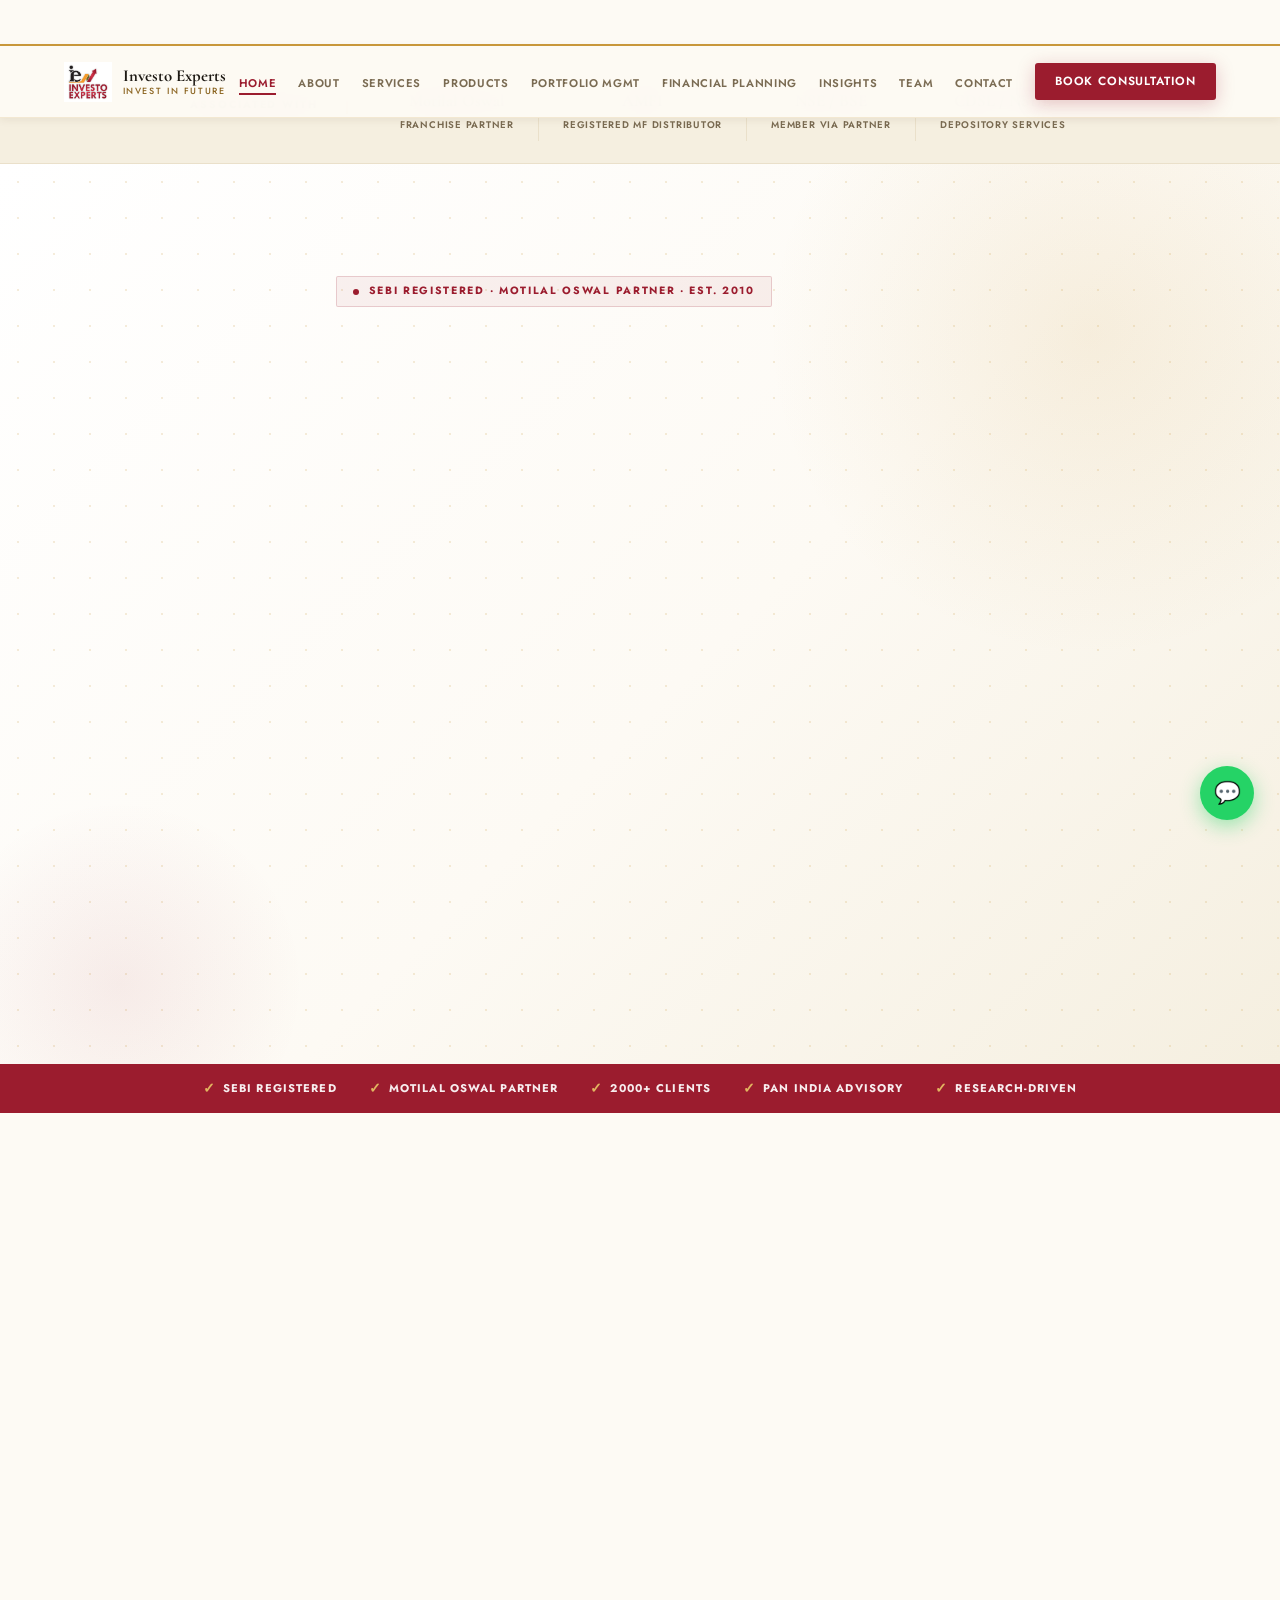
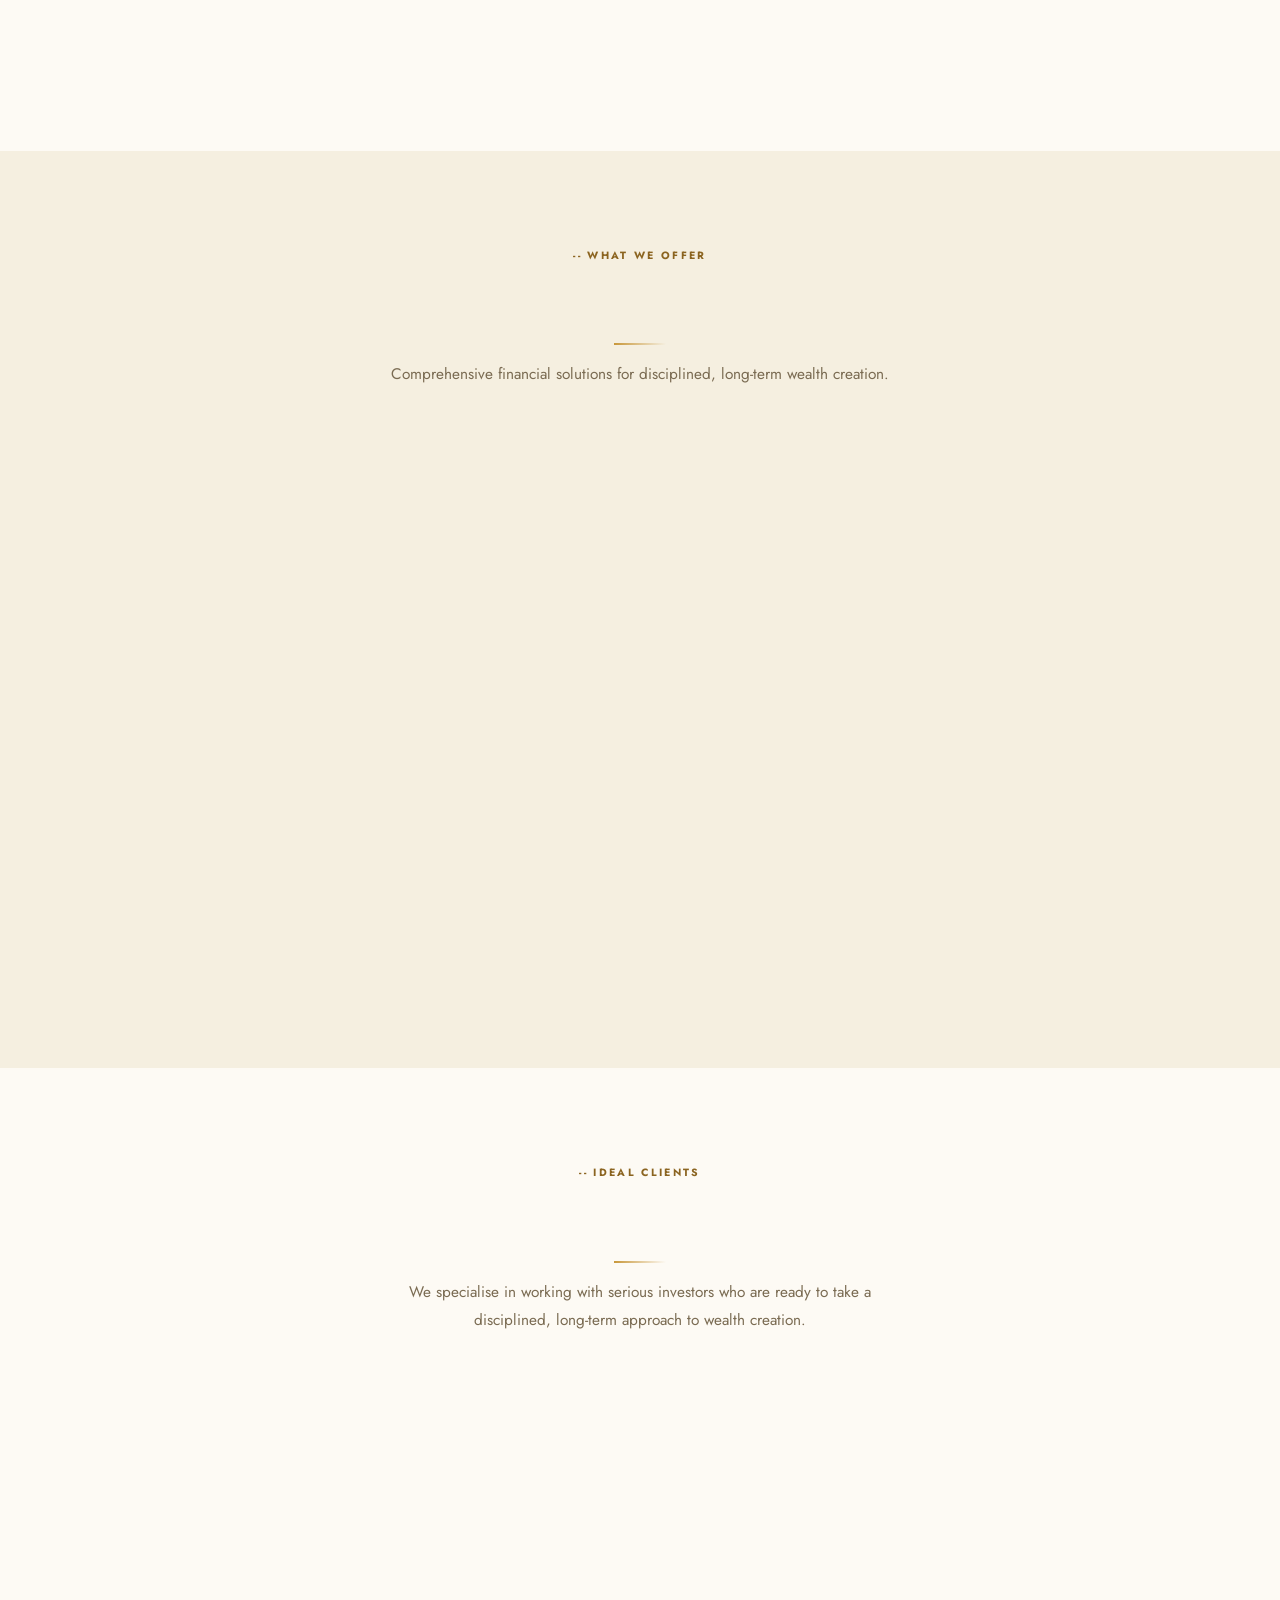
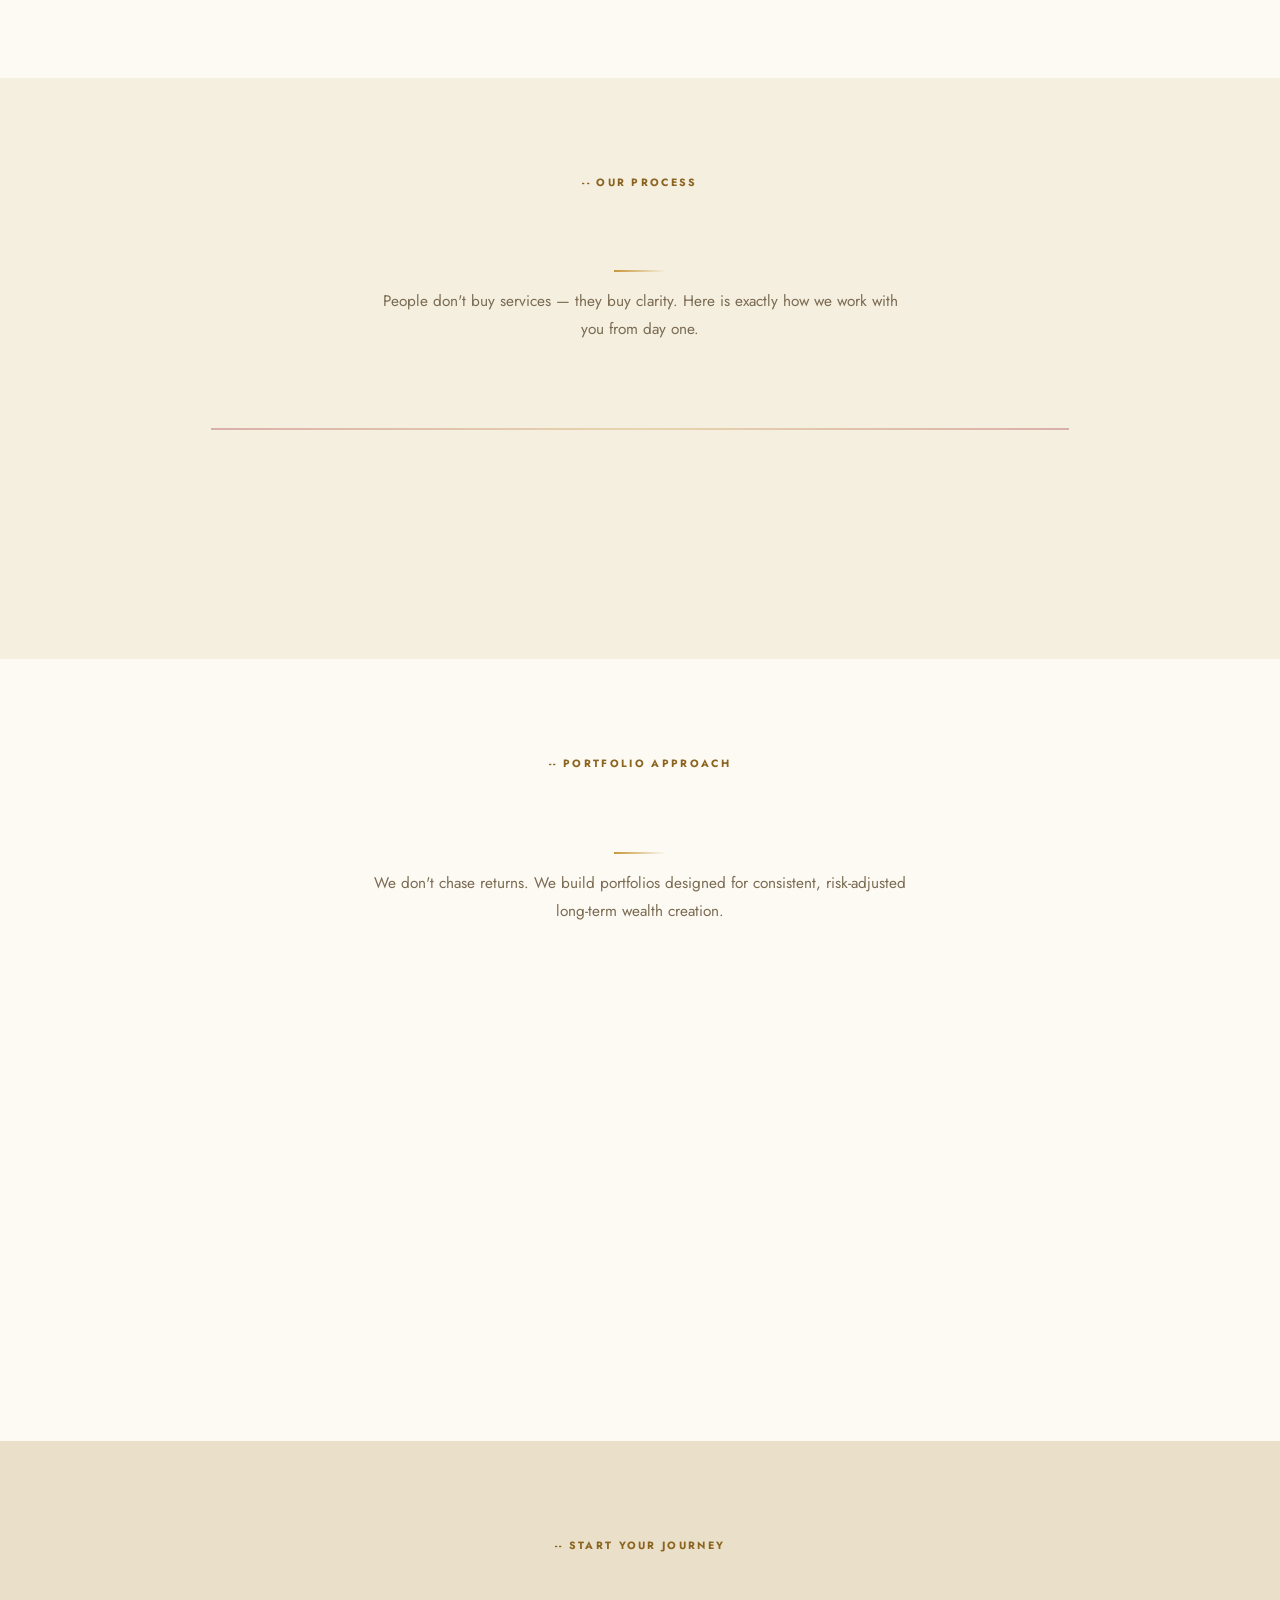
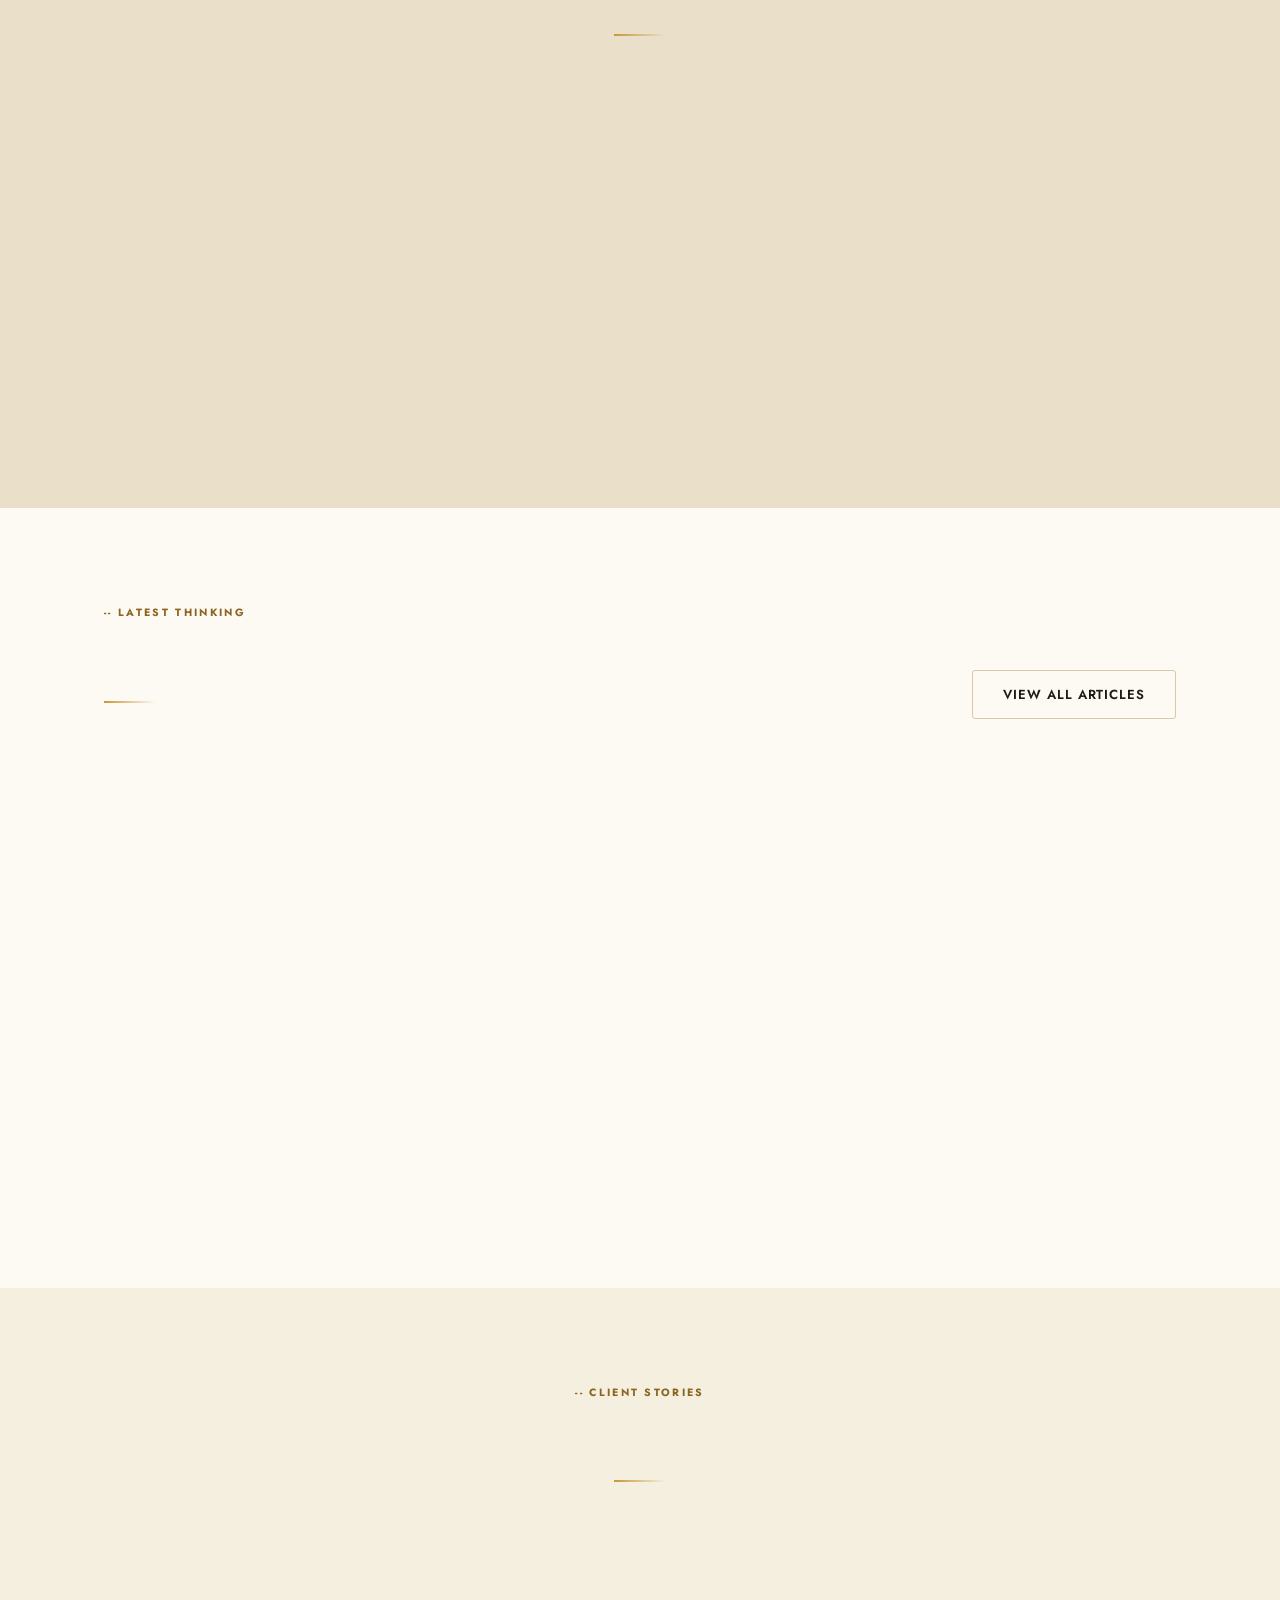
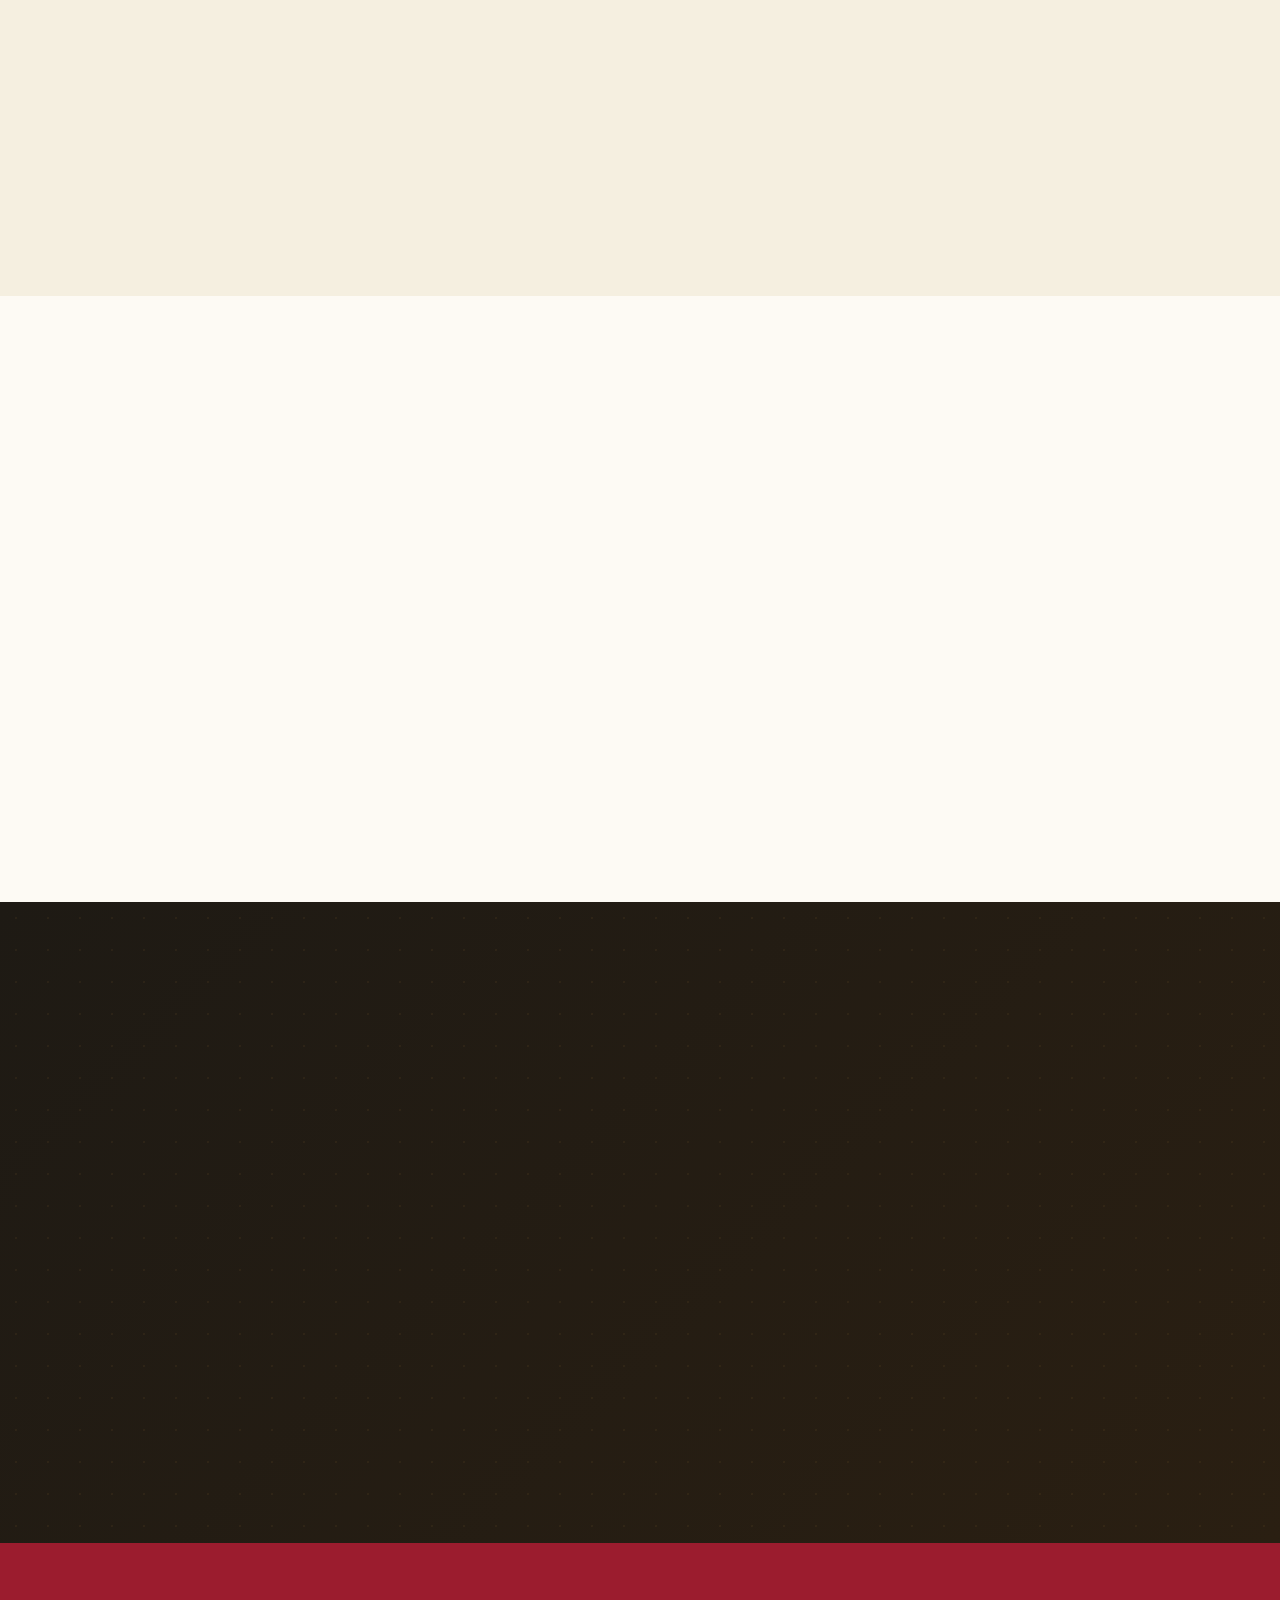
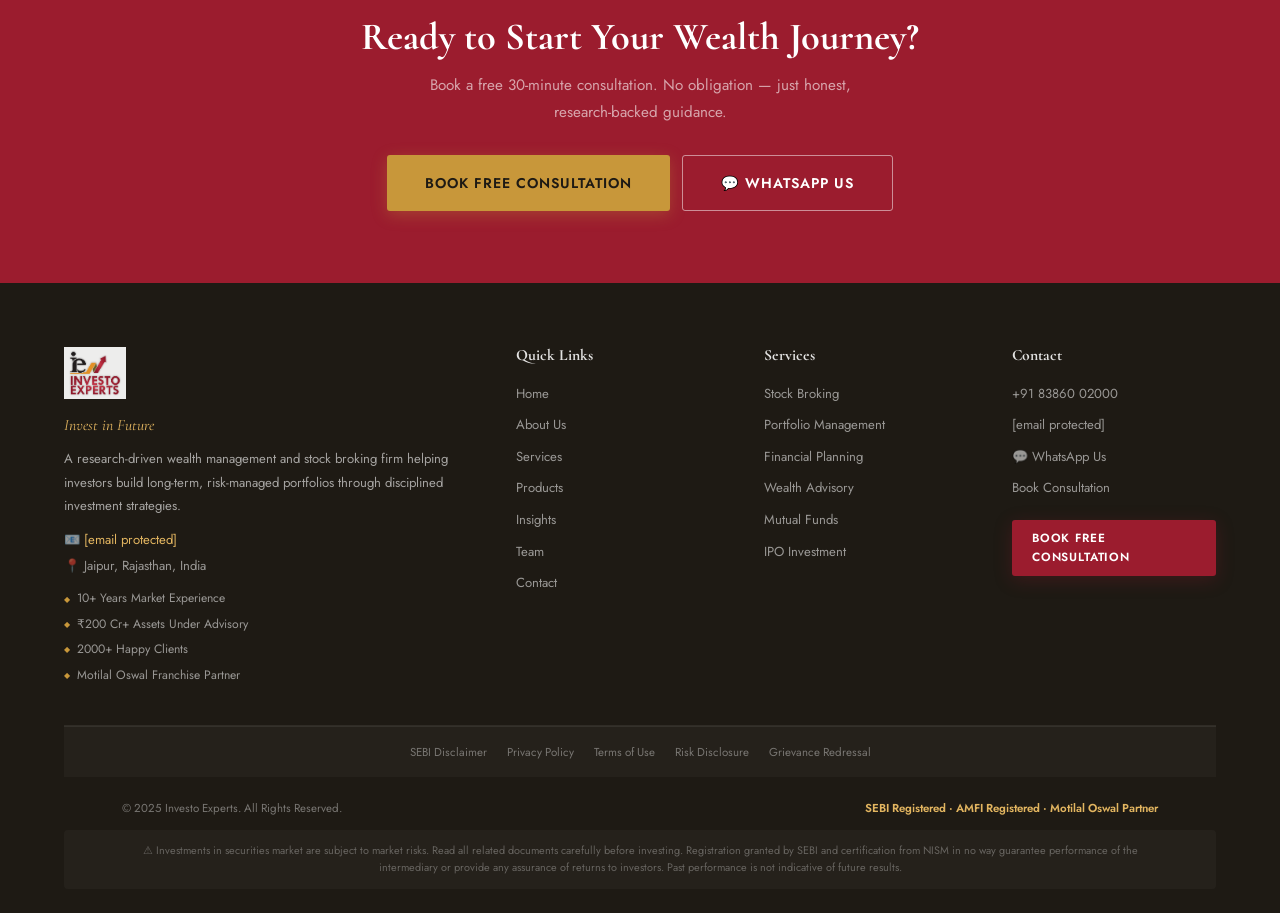
==== index.html @ 19823d16 "Add files via upload" ====
<!DOCTYPE html>
<html lang="en">
<head>
<meta charset="UTF-8">
<meta name="viewport" content="width=device-width,initial-scale=1.0">
<title>Home | Investo Experts – Jaipur</title>
<meta name="description" content="Investo Experts – Research-driven wealth management in Jaipur. SEBI Registered. Motilal Oswal Partner.">
  <link rel="stylesheet" href="style.css">
</head>
<body>
<div style="height:46px;overflow:hidden;border-bottom:2px solid #C8973A;position:relative;z-index:1001">
  <div class="tradingview-widget-container" style="height:46px">
    <div class="tradingview-widget-container__widget"></div>
    <script type="text/javascript" src="https://s3.tradingview.com/external-embedding/embed-widget-ticker-tape.js" async>
    {
      "symbols": [
        {"proName":"BSE:SENSEX","title":"SENSEX"},
        {"proName":"NSE:NIFTY","title":"NIFTY 50"},
        {"description":"BANK NIFTY","proName":"NSE:BANKNIFTY"},
        {"description":"NIFTY IT","proName":"NSE:NIFTYIT"},
        {"description":"NIFTY MIDCAP","proName":"NSE:NIFTYMIDCAP100"},
        {"description":"GOLD MCX","proName":"MCX:GOLD1!"},
        {"description":"SILVER MCX","proName":"MCX:SILVER1!"},
        {"description":"CRUDE OIL","proName":"MCX:CRUDEOIL1!"},
        {"description":"USD/INR","proName":"FX_IDC:USDINR"},
        {"description":"RELIANCE","proName":"NSE:RELIANCE"},
        {"description":"TCS","proName":"NSE:TCS"},
        {"description":"HDFC BANK","proName":"NSE:HDFCBANK"},
        {"description":"INFOSYS","proName":"NSE:INFY"},
        {"description":"ICICI BANK","proName":"NSE:ICICIBANK"}
      ],
      "showSymbolLogo": true,
      "isTransparent": false,
      "displayMode": "adaptive",
      "colorTheme": "light",
      "locale": "en"
    }
    </script>
  </div>
</div>
<nav id="nav">
  <div class="nav-brand">
    <a href="index.html"><img src="[data-uri]" alt="Investo Experts" class="nav-logo"></a>
    <a href="index.html" class="nav-logo-text">Investo Experts<small>Invest in Future</small></a>
  </div>
  <ul class="nav-links"><li><a href="index.html" class="nav-link active">Home</a></li>
<li><a href="about.html" class="nav-link">About</a></li>
<li><a href="services.html" class="nav-link">Services</a></li>
<li><a href="products.html" class="nav-link">Products</a></li>
<li><a href="portfolio-management.html" class="nav-link">Portfolio Mgmt</a></li>
<li><a href="financial-planning.html" class="nav-link">Financial Planning</a></li>
<li><a href="insights.html" class="nav-link">Insights</a></li>
<li><a href="team.html" class="nav-link">Team</a></li>
<li><a href="contact.html" class="nav-link">Contact</a></li>

    <li><a href="contact.html" class="btn bc bsm">Book Consultation</a></li>
  </ul>
  <button class="hamburger" id="hbg" aria-label="Menu"><span></span><span></span><span></span></button>
</nav>
<div class="mmenu" id="mmenu"><a href="index.html" class="mmlink">Home</a>
<a href="about.html" class="mmlink">About</a>
<a href="services.html" class="mmlink">Services</a>
<a href="products.html" class="mmlink">Products</a>
<a href="portfolio-management.html" class="mmlink">Portfolio Mgmt</a>
<a href="financial-planning.html" class="mmlink">Financial Planning</a>
<a href="insights.html" class="mmlink">Insights</a>
<a href="team.html" class="mmlink">Team</a>
<a href="contact.html" class="mmlink">Contact</a>

  <a href="contact.html" class="btn bc" style="margin-top:10px;justify-content:center">Book Free Consultation</a>
</div>

<div class="assoc-bar">
  <div class="container">
    <div class="assoc-inner">
      <div class="assoc-label">Associated With</div>
      <div class="assoc-items">
        <div class="assoc-item"><span class="assoc-dot"></span><div class="assoc-name">Motilal Oswal</div><div class="assoc-sub">Franchise Partner</div></div>
        <div class="assoc-item"><span class="assoc-dot"></span><div class="assoc-name">AMFI</div><div class="assoc-sub">Registered MF Distributor</div></div>
        <div class="assoc-item"><span class="assoc-dot"></span><div class="assoc-name">NSE / BSE</div><div class="assoc-sub">Member via Partner</div></div>
        <div class="assoc-item"><span class="assoc-dot"></span><div class="assoc-name">CDSL / NSDL</div><div class="assoc-sub">Depository Services</div></div>
      </div>
    </div>
  </div>
</div>
<section class="hero" id="home" style="padding-top:0;margin-top:0">
  <div class="hero-dots"></div>
  <div class="hero-orb1"></div>
  <div class="hero-orb2"></div>
  <div class="container hero-inner">
    <div class="hero-badge"><div class="hbdot"></div><span>SEBI Registered &middot; Motilal Oswal Partner &middot; Est. 2010</span></div>
    <h1 class="display hero-title reveal">Build Your Wealth With<br><em>Discipline, Strategy</em><br>&amp; Trust</h1>
    <p class="hero-sub reveal d1">10+ years experience &nbsp;|&nbsp; &#8377;200 Cr+ AUM &nbsp;|&nbsp; 2000+ satisfied clients across India</p>
    <div class="hero-btns reveal d2">
      <a href="contact.html" class="btn bc blg">&#128200; Open Demat Account</a>
      <a href="contact.html" class="btn bo blg">Book Free Consultation</a>
    </div>
    <div class="hero-stats reveal d3">
      <div class="hstat"><div class="hstat-num">10<em>+ Yrs</em></div><div class="hstat-lbl">Experience</div></div>
      <div class="hstat"><div class="hstat-num">&#8377;200<em> Cr+</em></div><div class="hstat-lbl">AUM Managed</div></div>
      <div class="hstat"><div class="hstat-num">2000<em>+</em></div><div class="hstat-lbl">Happy Clients</div></div>
    </div>
  </div>
</section>

<div class="trust-bar">
  <div class="trust-items">
    <div class="trust-item"><span class="trust-check">&#10003;</span>SEBI Registered</div>
    <div class="trust-item"><span class="trust-check">&#10003;</span>Motilal Oswal Partner</div>
    <div class="trust-item"><span class="trust-check">&#10003;</span>2000+ Clients</div>
    <div class="trust-item"><span class="trust-check">&#10003;</span>Pan India Advisory</div>
    <div class="trust-item"><span class="trust-check">&#10003;</span>Research-Driven</div>
  </div>
</div>

<!-- FREE FINANCIAL SCORE TOOL -->
<section>
  <div class="container">
    <div class="phil-grid">
      <div class="rev-l">
        <span class="eyebrow">Free Lead Magnet Tool</span>
        <h2 class="hl sec-title">Check Your<br>Financial Health Score</h2>
        <div class="gl"></div>
        <p class="lead" style="margin-bottom:20px">Get your personalised Financial Health Score in 60 seconds. Understand exactly where you stand and what to do next.</p>
        <div style="display:flex;flex-direction:column;gap:12px;margin-bottom:28px">
          <div style="display:flex;gap:10px;align-items:center;font-size:.9rem;color:var(--mid)"><span style="color:var(--crimson);font-weight:700">&#10003;</span>Instant personalised score out of 100</div>
          <div style="display:flex;gap:10px;align-items:center;font-size:.9rem;color:var(--mid)"><span style="color:var(--crimson);font-weight:700">&#10003;</span>Know if you are on track for your goals</div>
          <div style="display:flex;gap:10px;align-items:center;font-size:.9rem;color:var(--mid)"><span style="color:var(--crimson);font-weight:700">&#10003;</span>Free detailed plan on WhatsApp</div>
          <div style="display:flex;gap:10px;align-items:center;font-size:.9rem;color:var(--mid)"><span style="color:var(--crimson);font-weight:700">&#10003;</span>No obligation, no cost</div>
        </div>
        <a href="#score-tool" class="btn bc">Get My Score Now &#8594;</a>
      </div>
      <div class="rev-r" id="score-tool">
        <div class="tool-wrap">
          <div style="position:relative;z-index:1">
            <div style="font-size:.66rem;font-weight:700;letter-spacing:.2em;text-transform:uppercase;color:var(--gold2);margin-bottom:8px">Free Tool</div>
            <h3 style="font-family:var(--ff-head);font-size:1.6rem;font-weight:700;color:#fff;margin-bottom:4px">Financial Health Score</h3>
            <p style="font-size:.84rem;color:rgba(255,255,255,.55);margin-bottom:0">Takes 30 seconds &middot; Completely free</p>
          </div>
          <div class="tool-form">
            <div class="tf"><label>Your Age</label><input id="sc-age" type="number" placeholder="e.g. 32" min="18" max="65"></div>
            <div class="tf"><label>Monthly Income (&#8377;)</label><input id="sc-income" type="number" placeholder="e.g. 80000"></div>
            <div class="tf"><label>Monthly SIP / Investment (&#8377;)</label><input id="sc-sip" type="number" placeholder="e.g. 15000"></div>
            <div class="tf"><label>Current Corpus (&#8377;)</label><input id="sc-corpus" type="number" placeholder="e.g. 500000"></div>
            <div class="tool-btn">
              <button id="score-btn" class="btn bg blg" style="width:100%;justify-content:center">&#9889; Calculate My Score</button>
            </div>
          </div>
          <div class="score-result" id="score-result">
            <div class="score-num">0</div>
            <div class="score-label">Financial Health</div>
            <div class="score-msg"></div>
            <a href="https://wa.me/918386002000?text=Hello%20Investo%20Experts%2C%20I%20would%20like%20to%20discuss%20investment%20services.?text=I+got+my+Financial+Health+Score.+Please+send+my+detailed+report." class="btn bc" style="margin-top:16px;width:100%;justify-content:center" target="_blank">&#128172; Get Detailed Report on WhatsApp</a>
          </div>
        </div>
      </div>
    </div>
  </div>
</section>

<!-- SERVICES -->
<section class="s-alt">
  <div class="container">
    <div class="sec-hdr c">
      <span class="eyebrow">What We Offer</span>
      <h2 class="hl sec-title reveal">Our Core Services</h2>
      <div class="gl c"></div>
      <p class="sec-sub">Comprehensive financial solutions for disciplined, long-term wealth creation.</p>
    </div>
    <div class="sgrid">
      <div class="card svc-card reveal d1"><div class="svc-icon">&#128200;</div><div class="svc-title">Stock Broking</div><p class="svc-desc">Technology-driven equity, F&amp;O, commodity and currency trading backed by Motilal Oswal research.</p><a href="services.html" class="svc-lnk">Learn More &#8594;</a></div>
      <div class="card svc-card reveal d2"><div class="svc-icon">&#127942;</div><div class="svc-title">Portfolio Management</div><p class="svc-desc">High-conviction customised portfolios for wealth creation and capital protection. For &#8377;25L+ investors.</p><a href="portfolio-management.html" class="svc-lnk">Learn More &#8594;</a></div>
      <div class="card svc-card reveal d3"><div class="svc-icon">&#127919;</div><div class="svc-title">Financial Planning</div><p class="svc-desc">Goal-based plans covering retirement, education, tax efficiency and complete financial security.</p><a href="financial-planning.html" class="svc-lnk">Learn More &#8594;</a></div>
      <div class="card svc-card reveal d4"><div class="svc-icon">&#128142;</div><div class="svc-title">Wealth Advisory</div><p class="svc-desc">Personalised HNI strategies for structured, professional portfolio management.</p><a href="services.html" class="svc-lnk">Learn More &#8594;</a></div>
      <div class="card svc-card reveal d5"><div class="svc-icon">&#128188;</div><div class="svc-title">Mutual Fund Advisory</div><p class="svc-desc">Carefully selected SIP and lump-sum funds aligned with your risk profile and timeline.</p><a href="products.html" class="svc-lnk">Learn More &#8594;</a></div>
      <div class="card svc-card reveal"><div class="svc-icon">&#127974;</div><div class="svc-title">Bonds &amp; IPO</div><p class="svc-desc">Access to fundamentally sound IPOs and fixed income instruments for stable returns.</p><a href="products.html" class="svc-lnk">Learn More &#8594;</a></div>
    </div>
  </div>
</section>

<!-- WHO WE WORK WITH -->
<section>
  <div class="container">
    <div class="sec-hdr c">
      <span class="eyebrow">Ideal Clients</span>
      <h2 class="hl sec-title reveal">Who We Work With</h2>
      <div class="gl c"></div>
      <p class="sec-sub">We specialise in working with serious investors who are ready to take a disciplined, long-term approach to wealth creation.</p>
    </div>
    <div class="wwwork-grid">
      <div class="wwwork-item reveal d1"><div class="ww-icon">&#128188;</div><div class="ww-title">Salaried Professionals</div><div class="ww-desc">With &#8377;25L+ investable corpus ready for structured wealth creation</div></div>
      <div class="wwwork-item reveal d2"><div class="ww-icon">&#127970;</div><div class="ww-title">Business Owners</div><div class="ww-desc">Entrepreneurs seeking disciplined personal wealth management</div></div>
      <div class="wwwork-item reveal d3"><div class="ww-icon">&#9877;</div><div class="ww-title">Doctors &amp; CAs</div><div class="ww-desc">High-income professionals who need time-efficient wealth management</div></div>
      <div class="wwwork-item reveal d4"><div class="ww-icon">&#127758;</div><div class="ww-title">NRI Investors</div><div class="ww-desc">Non-residents seeking trusted India-based portfolio management</div></div>
      <div class="wwwork-item reveal d5"><div class="ww-icon">&#127968;</div><div class="ww-title">Retiring Individuals</div><div class="ww-desc">Planning for income security and capital preservation in retirement</div></div>
    </div>
  </div>
</section>

<!-- CLIENT JOURNEY -->
<section class="s-alt">
  <div class="container">
    <div class="sec-hdr c">
      <span class="eyebrow">Our Process</span>
      <h2 class="hl sec-title reveal">Your Client Journey</h2>
      <div class="gl c"></div>
      <p class="sec-sub">People don't buy services &mdash; they buy clarity. Here is exactly how we work with you from day one.</p>
    </div>
    <div class="journey-steps">
      <div class="jstep reveal d1"><div class="jstep-num">1</div><div class="jstep-title">Discovery Meeting</div><div class="jstep-desc">We understand your goals, current situation and financial aspirations in a free consultation.</div></div>
      <div class="jstep reveal d2"><div class="jstep-num">2</div><div class="jstep-title">Risk Profiling</div><div class="jstep-desc">A detailed assessment of your risk tolerance, investment horizon and return expectations.</div></div>
      <div class="jstep reveal d3"><div class="jstep-num">3</div><div class="jstep-title">Strategy Creation</div><div class="jstep-desc">A customised investment strategy and asset allocation plan built specifically for you.</div></div>
      <div class="jstep reveal d4"><div class="jstep-num">4</div><div class="jstep-title">Execution</div><div class="jstep-desc">Portfolio construction and investments executed with discipline and precision.</div></div>
      <div class="jstep reveal d5"><div class="jstep-num">5</div><div class="jstep-title">Review &amp; Growth</div><div class="jstep-desc">Regular reviews, performance reporting and rebalancing to keep you on track.</div></div>
    </div>
  </div>
</section>

<!-- PORTFOLIO PERFORMANCE STYLE BLOCK -->
<section>
  <div class="container">
    <div class="sec-hdr c">
      <span class="eyebrow">Portfolio Approach</span>
      <h2 class="hl sec-title reveal">Our Investment Outcomes</h2>
      <div class="gl c"></div>
      <p class="sec-sub">We don't chase returns. We build portfolios designed for consistent, risk-adjusted long-term wealth creation.</p>
    </div>
    <div class="perf-grid">
      <div class="perf-item reveal d1"><div class="perf-check">&#10003;</div><div class="perf-text"><h4>Lower Drawdowns</h4><p>Disciplined risk management limits losses during market corrections, protecting your capital.</p></div></div>
      <div class="perf-item reveal d2"><div class="perf-check">&#10003;</div><div class="perf-text"><h4>Consistent Compounding</h4><p>Staying invested through cycles allows compounding to work over time &mdash; the real wealth creator.</p></div></div>
      <div class="perf-item reveal d3"><div class="perf-check">&#10003;</div><div class="perf-text"><h4>Benchmark-Aware Strategy</h4><p>Our portfolios are built to deliver performance relative to the broader market over 3-5 year periods.</p></div></div>
      <div class="perf-item reveal d4"><div class="perf-check">&#10003;</div><div class="perf-text"><h4>Risk-Adjusted Allocation</h4><p>Every rupee is allocated based on your personal risk profile &mdash; not one-size-fits-all recommendations.</p></div></div>
      <div class="perf-item reveal d5"><div class="perf-check">&#10003;</div><div class="perf-text"><h4>Quality-First Selection</h4><p>We only invest in businesses with clean balance sheets, proven management and strong competitive moats.</p></div></div>
      <div class="perf-item reveal"><div class="perf-check">&#10003;</div><div class="perf-text"><h4>Tactical Cash Management</h4><p>We hold cash when valuations are stretched. Patience is a strategy, not a weakness.</p></div></div>
    </div>
  </div>
</section>

<!-- 3 CTA FUNNELS -->
<section class="s-warm">
  <div class="container">
    <div class="sec-hdr c">
      <span class="eyebrow">Start Your Journey</span>
      <h2 class="hl sec-title reveal">Choose Your Path</h2>
      <div class="gl c"></div>
    </div>
    <div class="funnel-grid">
      <div class="funnel-card funnel-card-retail reveal d1">
        <div class="funnel-icon">&#128176;</div>
        <div class="funnel-label">For Retail Investors</div>
        <div class="funnel-title">Start SIP Today</div>
        <div class="funnel-desc">Build wealth systematically with as little as &#8377;500/month. Our advisors will select the right funds for your goals.</div>
        <a href="contact.html" class="btn bc bsm" style="width:100%;justify-content:center">Start SIP &#8594;</a>
      </div>
      <div class="funnel-card funnel-card-hni reveal d2">
        <div class="funnel-icon">&#127942;</div>
        <div class="funnel-label">For HNI Investors</div>
        <div class="funnel-title">Private Portfolio Consultation</div>
        <div class="funnel-desc">Exclusively for investors with &#8377;25 lakh+. Get a personalised portfolio strategy from our fund manager.</div>
        <a href="portfolio-management.html" class="btn bg bsm" style="width:100%;justify-content:center">Book Private Consultation &#8594;</a>
      </div>
      <div class="funnel-card funnel-card-beginner reveal d3">
        <div class="funnel-icon">&#128203;</div>
        <div class="funnel-label">For Beginners</div>
        <div class="funnel-title">Get Free Financial Plan</div>
        <div class="funnel-desc">Just starting your investment journey? Get a free personalised financial plan designed for your goals.</div>
        <a href="contact.html" class="btn bo bsm" style="width:100%;justify-content:center">Get Free Plan &#8594;</a>
      </div>
    </div>
  </div>
</section>

<!-- INSIGHTS PREVIEW -->
<section>
  <div class="container">
    <div class="sec-hdr" style="display:flex;justify-content:space-between;align-items:flex-end;flex-wrap:wrap;gap:16px">
      <div><span class="eyebrow">Latest Thinking</span><h2 class="hl sec-title reveal">Market Insights</h2><div class="gl"></div></div>
      <a href="insights.html" class="btn bod">View All Articles</a>
    </div>
    <div class="igrid">
      <div class="card ins-card reveal d1"><div class="ins-img" style="background:var(--charcoal)"><div class="ins-ip"></div><div class="ins-ii">&#128202;</div></div><div class="ins-body"><div class="ins-meta"><span class="ins-cat">Market Outlook</span><span class="ins-date">June 2025</span></div><div class="ins-title">Weekly Nifty Outlook: Key Levels to Watch</div><p class="ins-exc">Technical breakdown of Nifty's critical support and resistance zones for the week ahead.</p><a href="post-nifty-outlook.html" class="ins-rd">Read Analysis &#8594;</a></div></div>
      <div class="card ins-card reveal d2"><div class="ins-img" style="background:#1A1508"><div class="ins-ip"></div><div class="ins-ii">&#127942;</div></div><div class="ins-body"><div class="ins-meta"><span class="ins-cat">Wealth Building</span><span class="ins-date">June 2025</span></div><div class="ins-title">How to Build a &#8377;5 Crore Portfolio from Scratch</div><p class="ins-exc">A practical framework for building a &#8377;5 crore corpus using disciplined equity investing.</p><a href="post-5cr-portfolio.html" class="ins-rd">Read Guide &#8594;</a></div></div>
      <div class="card ins-card reveal d3"><div class="ins-img" style="background:#0A1A0A"><div class="ins-ip"></div><div class="ins-ii">&#128176;</div></div><div class="ins-body"><div class="ins-meta"><span class="ins-cat">Investor Education</span><span class="ins-date">May 2025</span></div><div class="ins-title">SIP Strategy for Long-Term Wealth Creation</div><p class="ins-exc">How systematic investment plans create extraordinary wealth through the magic of compounding.</p><a href="post-sip-strategy.html" class="ins-rd">Read Guide &#8594;</a></div></div>
    </div>
  </div>
</section>

<!-- TESTIMONIALS -->
<section class="s-alt">
  <div class="container">
    <div class="sec-hdr c"><span class="eyebrow">Client Stories</span><h2 class="hl sec-title reveal">Trusted by 2000+ Investors</h2><div class="gl c"></div></div>
    <div class="tgrid">
      <div class="card test-card reveal d1"><div class="t-stars">&#9733;&#9733;&#9733;&#9733;&#9733;</div><p class="t-text">"Investo Experts helped me build a solid equity portfolio that has grown 3x in 5 years. Their research-driven approach gives me complete confidence."</p><div class="t-auth"><div class="t-av">R</div><div><div class="t-name">Rajesh Sharma</div><div class="t-city">Jaipur, Rajasthan</div></div></div></div>
      <div class="card test-card reveal d2"><div class="t-stars">&#9733;&#9733;&#9733;&#9733;&#9733;</div><p class="t-text">"The portfolio management service is exceptional. Monthly reports, transparent communication, consistently beating benchmark returns."</p><div class="t-auth"><div class="t-av">P</div><div><div class="t-name">Priya Malhotra</div><div class="t-city">Delhi NCR</div></div></div></div>
      <div class="card test-card reveal d3"><div class="t-stars">&#9733;&#9733;&#9733;&#9733;&#9733;</div><p class="t-text">"Their SIP advisory helped me accumulate &#8377;50 lakhs in 8 years without market timing stress. Best financial decision I've made."</p><div class="t-auth"><div class="t-av">S</div><div><div class="t-name">Suresh Mehta</div><div class="t-city">Mumbai, Maharashtra</div></div></div></div>
    </div>
  </div>
</section>

<!-- VIDEO SECTION -->
<section>
  <div class="container">
    <div class="phil-grid">
      <div class="rev-l">
        <span class="eyebrow">Meet Our Founder</span>
        <h2 class="hl sec-title">A Personal Message<br>from Mr. Mahala</h2>
        <div class="gl"></div>
        <p class="lead" style="margin-bottom:24px">Finance is built on trust. Before you invest your hard-earned money, you deserve to meet the person managing it.</p>
        <p style="font-size:.9rem;color:var(--mid);line-height:1.82;margin-bottom:28px">Add your 60-second welcome video here. A personal message from Mr. Mahala introducing Investo Experts, your philosophy, and your commitment to every client.</p>
        <div style="display:flex;flex-direction:column;gap:10px">
          <div style="display:flex;gap:10px;font-size:.88rem;color:var(--mid)"><span style="color:var(--crimson);font-weight:700">&#10003;</span>Personal introduction from the founder</div>
          <div style="display:flex;gap:10px;font-size:.88rem;color:var(--mid)"><span style="color:var(--crimson);font-weight:700">&#10003;</span>Your investment philosophy explained</div>
          <div style="display:flex;gap:10px;font-size:.88rem;color:var(--mid)"><span style="color:var(--crimson);font-weight:700">&#10003;</span>What makes Investo Experts different</div>
        </div>
      </div>
      <div class="rev-r">
        <div class="video-placeholder" onclick="alert('Add your YouTube or Vimeo embed code here')">
          <div class="vplay">&#9654;</div>
          <div class="vtxt">Welcome to Investo Experts</div>
          <div style="font-size:.76rem;color:rgba(255,255,255,.35);margin-top:4px">Click to play &middot; 60 seconds</div>
          <div style="position:absolute;bottom:16px;right:16px;font-size:.68rem;font-weight:600;color:rgba(255,255,255,.3);letter-spacing:.1em">REPLACE WITH YOUR VIDEO</div>
        </div>
      </div>
    </div>
  </div>
</section>

<!-- SERIOUS INVESTORS ONLY -->
<div class="hni-strip">
  <div class="hni-inner">
    <div class="rev-l">
      <span style="font-size:.64rem;font-weight:700;letter-spacing:.2em;text-transform:uppercase;color:var(--gold2);display:inline-block;margin-bottom:10px">For Serious Investors Only</span>
      <h2 class="hl" style="color:#fff;margin-bottom:16px">Portfolio Management<br>for <em style="color:var(--gold);font-style:italic">&#8377;25 Lakh+</em> Investors</h2>
      <p style="color:rgba(255,255,255,.6);font-size:.96rem;line-height:1.82;margin-bottom:24px">This is not for everyone. Our PMS is exclusively for investors who are serious about building long-term wealth with a disciplined, institutional-grade approach.</p>
      <div class="hni-feats">
        <div class="hni-feat">Minimum investment: &#8377;25 Lakhs</div>
        <div class="hni-feat">Long-term horizon of 3+ years required</div>
        <div class="hni-feat">Disciplined, research-driven approach only</div>
        <div class="hni-feat">Direct access to fund manager</div>
        <div class="hni-feat">Monthly performance reporting</div>
      </div>
      <a href="portfolio-management.html" class="btn bg blg" style="margin-top:28px">Schedule Private Consultation</a>
    </div>
    <div class="rev-r">
      <div class="hni-card">
        <div class="hni-card-title">PMS at a Glance</div>
        <div class="hni-stat"><span class="hni-stat-label">Minimum Investment</span><span class="hni-stat-val" style="color:var(--gold2)">&#8377;25 Lakhs</span></div>
        <div class="hni-stat"><span class="hni-stat-label">Investment Horizon</span><span class="hni-stat-val">3&#8211;5 Years</span></div>
        <div class="hni-stat"><span class="hni-stat-label">Portfolio Stocks</span><span class="hni-stat-val">15&#8211;25 Stocks</span></div>
        <div class="hni-stat"><span class="hni-stat-label">Rebalancing</span><span class="hni-stat-val">Quarterly</span></div>
        <div class="hni-stat"><span class="hni-stat-label">Reporting</span><span class="hni-stat-val">Monthly</span></div>
        <div class="hni-stat"><span class="hni-stat-label">Strategy</span><span class="hni-stat-val" style="color:var(--gold2)">High Conviction</span></div>
      </div>
    </div>
  </div>
</div>

<!-- FINAL CTA -->
<div class="cta-s cta-crimson">
  <div class="container">
    <h2 class="cta-title">Ready to Start Your Wealth Journey?</h2>
    <p class="cta-sub">Book a free 30-minute consultation. No obligation &mdash; just honest, research-backed guidance.</p>
    <div class="cta-btns">
      <a href="contact.html" class="btn bg blg">Book Free Consultation</a>
      <a href="https://wa.me/918386002000?text=Hello%20Investo%20Experts%2C%20I%20would%20like%20to%20discuss%20investment%20services." class="btn bow blg" target="_blank">&#128172; WhatsApp Us</a>
    </div>
  </div>
</div>

<footer>
  <div class="fgrid">
    <div>
      <img src="[data-uri]" alt="Investo Experts" style="height:52px;width:auto;margin-bottom:14px;opacity:0.92">
      <div class="f-tagline">Invest in Future</div>
      <p class="f-desc">A research-driven wealth management and stock broking firm helping investors build long-term, risk-managed portfolios through disciplined investment strategies.</p>
      <p style="margin-top:12px;font-size:.82rem;color:rgba(255,255,255,.55)">&#128231; <a href="/cdn-cgi/l/email-protection#157c7b737a557c7b637066617a706d65706761663b767a78" class="f-mail"><span class="__cf_email__" data-cfemail="523b3c343d123b3c243721263d372a22372026217c313d3f">[email&#160;protected]</span></a></p>
      <p style="margin-top:5px;font-size:.82rem;color:rgba(255,255,255,.55)">&#128205; Jaipur, Rajasthan, India</p>
      <div class="f-trust">
        <div class="ft-item">10+ Years Market Experience</div>
        <div class="ft-item">&#8377;200 Cr+ Assets Under Advisory</div>
        <div class="ft-item">2000+ Happy Clients</div>
        <div class="ft-item">Motilal Oswal Franchise Partner</div>
      </div>
    </div>
    <div class="fcol"><h5>Quick Links</h5><ul>
      <li><a href="index.html">Home</a></li>
      <li><a href="about.html">About Us</a></li>
      <li><a href="services.html">Services</a></li>
      <li><a href="products.html">Products</a></li>
      <li><a href="insights.html">Insights</a></li>
      <li><a href="team.html">Team</a></li>
      <li><a href="contact.html">Contact</a></li>
    </ul></div>
    <div class="fcol"><h5>Services</h5><ul>
      <li><a href="services.html">Stock Broking</a></li>
      <li><a href="portfolio-management.html">Portfolio Management</a></li>
      <li><a href="financial-planning.html">Financial Planning</a></li>
      <li><a href="services.html">Wealth Advisory</a></li>
      <li><a href="products.html">Mutual Funds</a></li>
      <li><a href="products.html">IPO Investment</a></li>
    </ul></div>
    <div class="fcol"><h5>Contact</h5><ul>
      <li><a href="tel:+918386002000">+91 83860 02000</a></li>
      <li><a href="/cdn-cgi/l/email-protection#b5dcdbd3daf5dcdbc3d0c6c1dad0cdc5d0c7c1c69bd6dad8"><span class="__cf_email__" data-cfemail="b2dbdcd4ddf2dbdcc4d7c1c6ddd7cac2d7c0c6c19cd1dddf">[email&#160;protected]</span></a></li>
      <li><a href="https://wa.me/918386002000?text=Hello%20Investo%20Experts%2C%20I%20would%20like%20to%20discuss%20investment%20services.">&#128172; WhatsApp Us</a></li>
      <li><a href="contact.html">Book Consultation</a></li>
    </ul>
    <div style="margin-top:20px">
      <a href="contact.html" class="btn bc bsm" style="width:100%;justify-content:center">Book Free Consultation</a>
    </div>
    </div>
  </div>
  <div class="f-compliance">
    <div class="f-comp-inner">
      <a href="#">SEBI Disclaimer</a>
      <a href="#">Privacy Policy</a>
      <a href="#">Terms of Use</a>
      <a href="#">Risk Disclosure</a>
      <a href="#">Grievance Redressal</a>
    </div>
  </div>
  <div class="fbot container">
    <span>&#169; 2025 Investo Experts. All Rights Reserved.</span>
    <span class="fbot-sebi">SEBI Registered &#183; AMFI Registered &#183; Motilal Oswal Partner</span>
  </div>
  <div class="f-sebi-disc">
    &#9888; Investments in securities market are subject to market risks. Read all related documents carefully before investing. Registration granted by SEBI and certification from NISM in no way guarantee performance of the intermediary or provide any assurance of returns to investors. Past performance is not indicative of future results.
  </div>
</footer>
<a href="https://wa.me/918386002000?text=Hello%20Investo%20Experts%2C%20I%20would%20like%20to%20discuss%20investment%20services." class="wa-float" target="_blank" title="WhatsApp">&#128172;</a>
<div class="mob-cta">
  <a href="tel:+918386002000" class="mob-call">&#128222; Call</a>
  <a href="https://wa.me/918386002000?text=Hello%20Investo%20Experts%2C%20I%20would%20like%20to%20discuss%20investment%20services." class="mob-wa" target="_blank">&#128172; WhatsApp</a>
  <a href="contact.html" class="mob-book">&#128197; Book</a>
</div>
<script data-cfasync="false" src="/cdn-cgi/scripts/5c5dd728/cloudflare-static/email-decode.min.js"></script><script>
// NAV SCROLL
(function(){
  var nav=document.getElementById('nav');
  if(!nav)return;
  function u(){nav.classList.toggle('scrolled',window.scrollY>60)}
  window.addEventListener('scroll',u);u();
})();

// HAMBURGER
(function(){
  var btn=document.getElementById('hbg');
  var menu=document.getElementById('mmenu');
  if(!btn||!menu)return;
  btn.addEventListener('click',function(){
    btn.classList.toggle('open');
    menu.classList.toggle('open');
    document.body.style.overflow=menu.classList.contains('open')?'hidden':'';
  });
  menu.querySelectorAll('a').forEach(function(a){
    a.addEventListener('click',function(){
      btn.classList.remove('open');menu.classList.remove('open');
      document.body.style.overflow='';
    });
  });
})();

// ACTIVE LINK
(function(){
  var cur=window.location.pathname.split('/').pop()||'index.html';
  document.querySelectorAll('.nav-link').forEach(function(a){
    if((a.getAttribute('href')||'')=== cur)a.classList.add('active');
  });
})();

// SCROLL REVEAL
(function(){
  var els=document.querySelectorAll('.reveal,.rev-l,.rev-r');
  if(!els.length)return;
  var io=new IntersectionObserver(function(entries){
    entries.forEach(function(e){if(e.isIntersecting)e.target.classList.add('shown')});
  },{threshold:0.12});
  els.forEach(function(el){io.observe(el)});
})();

// COUNTERS
(function(){
  var counters=document.querySelectorAll('.cnum');
  if(!counters.length)return;
  var done=false;
  function run(){
    if(done)return;done=true;
    counters.forEach(function(el){
      var t=parseFloat(el.dataset.target),dur=2000,step=t/(dur/16),cur=0;
      var iv=setInterval(function(){
        cur=Math.min(cur+step,t);
        el.textContent=Number.isInteger(t)?Math.floor(cur).toLocaleString():cur.toFixed(1);
        if(cur>=t)clearInterval(iv);
      },16);
    });
  }
  var io=new IntersectionObserver(function(e){if(e.some(function(x){return x.isIntersecting}))run()},{threshold:0.3});
  counters.forEach(function(c){io.observe(c)});
})();

// CONTACT FORM
(function(){
  var form=document.getElementById('cform');
  var ok=document.getElementById('form-ok');
  if(!form)return;
  form.addEventListener('submit',function(e){
    e.preventDefault();
    var leads=JSON.parse(localStorage.getItem('ie_leads')||'[]');
    var data={date:new Date().toLocaleString()};
    ['name','phone','email','service','amount','message'].forEach(function(k){
      var el=form.querySelector('[name='+k+']');
      if(el)data[k]=el.value;
    });
    leads.push(data);
    localStorage.setItem('ie_leads',JSON.stringify(leads));
    form.style.display='none';
    if(ok)ok.style.display='block';
  });
})();

// FINANCIAL SCORE TOOL
(function(){
  var btn=document.getElementById('score-btn');
  var res=document.getElementById('score-result');
  if(!btn||!res)return;
  btn.addEventListener('click',function(){
    var age=parseInt(document.getElementById('sc-age')?.value)||35;
    var income=parseInt(document.getElementById('sc-income')?.value)||0;
    var sip=parseInt(document.getElementById('sc-sip')?.value)||0;
    var corpus=parseInt(document.getElementById('sc-corpus')?.value)||0;
    // Simple scoring algorithm
    var score=0;
    var yrs=60-age; if(yrs<0)yrs=1;
    // Savings rate
    var rate=income>0?(sip/income)*100:0;
    if(rate>=30)score+=30;
    else if(rate>=20)score+=22;
    else if(rate>=10)score+=14;
    else score+=5;
    // Corpus vs income ratio
    var corpRatio=income>0?(corpus/income):0;
    if(corpRatio>=10)score+=30;
    else if(corpRatio>=5)score+=20;
    else if(corpRatio>=2)score+=12;
    else score+=4;
    // Timeline score
    if(yrs>=20)score+=25;
    else if(yrs>=15)score+=20;
    else if(yrs>=10)score+=14;
    else score+=7;
    // SIP amount
    if(sip>=50000)score+=15;
    else if(sip>=25000)score+=11;
    else if(sip>=10000)score+=7;
    else score+=2;
    score=Math.min(100,Math.max(10,score));
    var grade,msg;
    if(score>=80){grade='Excellent';msg='Your financial health is outstanding! You are well on track to build serious long-term wealth. Our advisors can help accelerate your journey further.';}
    else if(score>=60){grade='Good';msg='You are building a solid foundation. With a few strategic adjustments, you can significantly accelerate your wealth creation.';}
    else if(score>=40){grade='Needs Work';msg='There is significant room for improvement. A structured financial plan could dramatically improve your long-term wealth outcome.';}
    else{grade='Critical';msg='Immediate action is needed. Our advisors can help you build a plan from scratch and get your finances on the right track.';}
    var numEl=res.querySelector('.score-num');
    var lblEl=res.querySelector('.score-label');
    var msgEl=res.querySelector('.score-msg');
    if(numEl)numEl.textContent=score;
    if(lblEl)lblEl.textContent=grade+' Financial Health';
    if(msgEl)msgEl.textContent=msg;
    res.style.display='block';
    res.scrollIntoView({behavior:'smooth',block:'nearest'});
    // Save as lead
    var leads=JSON.parse(localStorage.getItem('ie_leads')||'[]');
    leads.push({type:'score',score:score,grade:grade,date:new Date().toLocaleString()});
    localStorage.setItem('ie_leads',JSON.stringify(leads));
  });
})();

// FILTER POSTS
---- style.css ----
@import url('https://fonts.googleapis.com/css2?family=Cormorant:ital,wght@0,400;0,500;0,600;0,700;1,400;1,600&family=Jost:wght@300;400;500;600;700&display=swap');
:root{
  --cream:#FDFAF4;--cream2:#F5EFE0;--cream3:#EAE0CA;--cream4:#D8C9A8;
  --white:#FFFFFF;
  --crimson:#9B1C2E;--maroon:#7A1520;
  --gold:#C8973A;--gold2:#E2B560;--gold3:#8B6420;
  --charcoal:#1E1A14;--dark2:#2A1F12;
  --mid:#7A6B52;--lt:#A8987A;
  --border:rgba(200,151,58,0.18);--shadow:rgba(80,50,10,0.10);
  --ff-head:'Cormorant',serif;--ff-body:'Jost',sans-serif;
}
*,*::before,*::after{box-sizing:border-box;margin:0;padding:0}
html{scroll-behavior:smooth}
body{font-family:var(--ff-body);background:var(--cream);color:var(--charcoal);overflow-x:hidden;line-height:1.6}
img{max-width:100%;display:block}
a{text-decoration:none;color:inherit}

/* TYPOGRAPHY */
h1,h2,h3,h4,h5{font-family:var(--ff-head);line-height:1.18}
.display{font-family:var(--ff-head);font-size:clamp(2.6rem,5vw,4.4rem);font-weight:700;line-height:1.1}
.display em{font-style:italic;color:var(--crimson)}
.hl{font-family:var(--ff-head);font-size:clamp(1.9rem,3.5vw,2.8rem);font-weight:700}
.hm{font-family:var(--ff-head);font-size:clamp(1.4rem,2.5vw,2rem);font-weight:700}
.eyebrow{font-size:.66rem;font-weight:700;letter-spacing:.22em;text-transform:uppercase;color:var(--gold3);display:inline-block;margin-bottom:10px}
.eyebrow::before{content:'-- '}
.lead{font-size:1.04rem;line-height:1.82;color:var(--mid)}

/* LAYOUT */
.container{max-width:1200px;margin:0 auto;padding:0 5%}
section{padding:90px 0}
.s-alt{background:var(--cream2)}
.s-warm{background:var(--cream3)}
.s-dark{background:var(--charcoal)}

/* GOLD LINE */
.gl{width:52px;height:2px;background:linear-gradient(90deg,var(--gold),transparent);margin:16px 0}
.gl.c{margin:16px auto}

/* BUTTONS */
.btn{display:inline-flex;align-items:center;gap:8px;padding:13px 30px;border-radius:3px;font-family:var(--ff-body);font-weight:600;font-size:.82rem;letter-spacing:.07em;text-transform:uppercase;cursor:pointer;border:none;transition:all .3s;text-decoration:none}
.bc{background:var(--crimson);color:#fff;box-shadow:0 4px 18px rgba(155,28,46,.25)}
.bc:hover{background:var(--maroon);transform:translateY(-2px);box-shadow:0 8px 26px rgba(155,28,46,.35)}
.bg{background:var(--gold);color:var(--charcoal);box-shadow:0 4px 16px rgba(200,151,58,.3)}
.bg:hover{background:var(--gold2);transform:translateY(-2px)}
.bo{background:transparent;border:1.5px solid var(--crimson);color:var(--crimson)}
.bo:hover{background:var(--crimson);color:#fff}
.bow{background:transparent;border:1.5px solid rgba(255,255,255,.5);color:#fff}
.bow:hover{border-color:var(--gold2);color:var(--gold2)}
.bod{background:transparent;border:1.5px solid var(--cream4);color:var(--charcoal)}
.bod:hover{border-color:var(--crimson);color:var(--crimson)}
.bsm{padding:9px 20px;font-size:.74rem}
.blg{padding:16px 38px;font-size:.88rem}

/* NAV */
#nav{position:fixed;top:46px;width:100%;z-index:1000;transition:all .35s;padding:0 5%;height:72px;display:flex;align-items:center;justify-content:space-between;background:rgba(253,250,244,.97);backdrop-filter:blur(14px);border-bottom:1px solid var(--border);box-shadow:0 2px 8px rgba(80,50,10,.08)}
#nav.scrolled{box-shadow:0 4px 24px var(--shadow);background:rgba(253,250,244,.99)}
.nav-brand{display:flex;align-items:center;gap:11px}
.nav-logo{height:40px;width:auto}
.nav-logo-text{font-family:var(--ff-head);font-size:1.05rem;font-weight:700;color:var(--charcoal);line-height:1.2}
.nav-logo-text small{display:block;font-family:var(--ff-body);font-size:.56rem;font-weight:500;letter-spacing:.18em;text-transform:uppercase;color:var(--gold3)}
.nav-links{display:flex;gap:22px;list-style:none;align-items:center}
.nav-link{font-size:.7rem;font-weight:600;color:var(--mid);letter-spacing:.06em;text-transform:uppercase;transition:color .3s;position:relative;padding-bottom:4px}
.nav-link::after{content:'';position:absolute;bottom:0;left:0;width:0;height:1.5px;background:var(--crimson);transition:width .3s}
.nav-link:hover,.nav-link.active{color:var(--crimson)}
.nav-link:hover::after,.nav-link.active::after{width:100%}
.hamburger{display:none;flex-direction:column;gap:5px;cursor:pointer;padding:4px;background:none;border:none}
.hamburger span{display:block;width:24px;height:2px;background:var(--charcoal);transition:all .3s;border-radius:2px}
.hamburger.open span:nth-child(1){transform:rotate(45deg) translate(5px,5px)}
.hamburger.open span:nth-child(2){opacity:0}
.hamburger.open span:nth-child(3){transform:rotate(-45deg) translate(5px,-5px)}
.mmenu{display:none;position:fixed;inset:0;top:118px;background:var(--cream);z-index:999;padding:32px 5%;flex-direction:column;gap:4px;overflow-y:auto;border-top:2px solid var(--gold)}
.mmenu.open{display:flex}
.mmlink{font-size:1.35rem;font-family:var(--ff-head);color:var(--charcoal);padding:11px 0;border-bottom:1px solid var(--cream3);transition:color .3s}
.mmlink:hover{color:var(--crimson)}

/* TICKER */
.ticker-wrap{background:var(--charcoal);padding:9px 0;overflow:hidden;border-bottom:2px solid var(--gold)}
.ticker-track{display:flex;gap:0;white-space:nowrap;animation:tickerScroll 40s linear infinite}
.ticker-track:hover{animation-play-state:paused}
@keyframes tickerScroll{0%{transform:translateX(0)}100%{transform:translateX(-50%)}}
.ticker-item{display:inline-flex;align-items:center;gap:10px;padding:0 32px;border-right:1px solid rgba(255,255,255,.1);font-size:.72rem;font-weight:600;color:rgba(255,255,255,.85);letter-spacing:.05em}
.ticker-name{color:var(--gold2);font-weight:700}
.t-up{color:#4ade80}
.t-dn{color:#f87171}

/* HERO */
.hero{min-height:100vh;background:linear-gradient(135deg,var(--white) 0%,var(--cream) 55%,var(--cream2) 100%);display:flex;align-items:center;position:relative;overflow:hidden;padding-top:118px}
.hero-dots{position:absolute;inset:0;background-image:radial-gradient(circle,rgba(200,151,58,.18) 1px,transparent 1px);background-size:36px 36px;pointer-events:none}
.hero-orb1{position:absolute;width:700px;height:700px;top:-180px;right:-160px;border-radius:50%;background:radial-gradient(circle,rgba(200,151,58,.12) 0%,transparent 65%);pointer-events:none}
.hero-orb2{position:absolute;width:400px;height:400px;bottom:-120px;left:-80px;border-radius:50%;background:radial-gradient(circle,rgba(155,28,46,.07) 0%,transparent 65%);pointer-events:none}
.hero-inner{position:relative;z-index:2;padding:70px 0}
.hero-badge{display:inline-flex;align-items:center;gap:10px;background:rgba(155,28,46,.06);border:1px solid rgba(155,28,46,.18);border-radius:2px;padding:6px 16px;margin-bottom:24px}
.hbdot{width:6px;height:6px;border-radius:50%;background:var(--crimson);animation:blink 2s ease-in-out infinite}
@keyframes blink{0%,100%{opacity:1}50%{opacity:.25}}
.hero-badge span{font-size:.66rem;font-weight:700;letter-spacing:.16em;text-transform:uppercase;color:var(--crimson)}
.hero-title{color:var(--charcoal);max-width:740px;margin-bottom:20px}
.hero-sub{max-width:490px;margin-bottom:38px;color:var(--mid);font-size:1.04rem;line-height:1.82}
.hero-btns{display:flex;gap:12px;flex-wrap:wrap;margin-bottom:52px}
.hero-stats{display:grid;grid-template-columns:repeat(3,1fr);border:1px solid var(--border);border-radius:6px;overflow:hidden;max-width:540px;background:var(--white);box-shadow:0 8px 32px var(--shadow)}
.hstat{padding:20px 22px;border-right:1px solid var(--border)}
.hstat:last-child{border-right:none}
.hstat-num{font-family:var(--ff-head);font-size:1.9rem;font-weight:700;color:var(--charcoal);line-height:1}
.hstat-num em{color:var(--crimson);font-style:normal}
.hstat-lbl{font-size:.64rem;font-weight:600;color:var(--lt);letter-spacing:.1em;text-transform:uppercase;margin-top:4px}

/* TRUST BAR */
.trust-bar{background:var(--crimson);padding:13px 5%}
.trust-items{display:flex;align-items:center;justify-content:center;gap:32px;flex-wrap:wrap}
.trust-item{display:flex;align-items:center;gap:7px;font-size:.7rem;font-weight:700;letter-spacing:.1em;text-transform:uppercase;color:rgba(255,255,255,.92)}
.trust-check{color:var(--gold2);font-size:.9rem}

/* FEATURED / ASSOCIATED WITH */
.assoc-bar{background:var(--cream2);padding:22px 5%;border-top:1px solid var(--cream3);border-bottom:1px solid var(--cream3);overflow:hidden}
.assoc-inner{display:flex;align-items:center;justify-content:center;gap:0;flex-wrap:wrap}
.assoc-label{font-size:.66rem;font-weight:700;letter-spacing:.18em;text-transform:uppercase;color:var(--charcoal);flex-shrink:0;padding-right:28px;border-right:2px solid var(--gold);margin-right:28px}
.assoc-items{display:flex;align-items:center;gap:0;flex-wrap:wrap;justify-content:center}
.assoc-item{display:flex;flex-direction:column;align-items:center;gap:3px;padding:8px 24px;border-right:1px solid var(--cream3);cursor:default}
.assoc-item:last-child{border-right:none}
.assoc-item:hover .assoc-name{color:var(--crimson)}
.assoc-name{font-family:var(--ff-head);font-size:1.05rem;font-weight:700;color:var(--charcoal);transition:color .3s}
.assoc-sub{font-size:.6rem;font-weight:600;letter-spacing:.08em;text-transform:uppercase;color:var(--mid)}
.assoc-dot{width:5px;height:5px;border-radius:50%;background:var(--gold);display:block;margin:0 auto 3px}

/* SEC HEADERS */
.sec-hdr{margin-bottom:52px}
.sec-hdr.c{text-align:center}
.sec-hdr.c .sec-sub{margin-left:auto;margin-right:auto}
.sec-title{color:var(--charcoal)}
.sec-sub{font-size:.96rem;line-height:1.82;color:var(--mid);max-width:540px;margin-top:12px}

/* CARDS */
.card{background:var(--white);border-radius:6px;border:1px solid var(--border);box-shadow:0 4px 20px var(--shadow);transition:all .35s}
.card:hover{transform:translateY(-5px);box-shadow:0 16px 44px rgba(80,50,10,.15)}

/* SERVICE CARDS */
.sgrid{display:grid;grid-template-columns:repeat(auto-fit,minmax(270px,1fr));gap:20px}
.svc-card{padding:32px 26px;position:relative;overflow:hidden}
.svc-card::after{content:'';position:absolute;bottom:0;left:0;right:0;height:3px;background:linear-gradient(90deg,var(--crimson),var(--gold));transform:scaleX(0);transform-origin:left;transition:transform .35s}
.svc-card:hover::after{transform:scaleX(1)}
.svc-icon{font-size:1.7rem;margin-bottom:16px}
.svc-title{font-family:var(--ff-head);font-size:1.18rem;font-weight:700;color:var(--charcoal);margin-bottom:8px}
.svc-desc{font-size:.86rem;line-height:1.75;color:var(--mid)}
.svc-lnk{display:inline-flex;align-items:center;gap:6px;margin-top:14px;font-size:.72rem;font-weight:700;color:var(--crimson);letter-spacing:.08em;text-transform:uppercase;transition:gap .3s}
.svc-lnk:hover{gap:10px}

/* WHO WE WORK WITH */
.wwwork-grid{display:grid;grid-template-columns:repeat(auto-fit,minmax(200px,1fr));gap:16px}
.wwwork-item{background:var(--white);border:1px solid var(--border);border-radius:6px;padding:24px 20px;text-align:center;box-shadow:0 3px 14px var(--shadow);transition:all .3s;position:relative;overflow:hidden}
.wwwork-item::before{content:'';position:absolute;top:0;left:0;right:0;height:3px;background:linear-gradient(90deg,var(--crimson),var(--gold))}
.wwwork-item:hover{transform:translateY(-4px);box-shadow:0 12px 32px rgba(80,50,10,.15)}
.ww-icon{font-size:2rem;margin-bottom:10px}
.ww-title{font-family:var(--ff-head);font-size:1rem;font-weight:700;color:var(--charcoal);margin-bottom:4px}
.ww-desc{font-size:.78rem;color:var(--mid)}

/* CLIENT JOURNEY */
.journey-steps{display:grid;grid-template-columns:repeat(5,1fr);gap:0;position:relative;margin-top:48px}
.journey-steps::before{content:'';position:absolute;top:32px;left:10%;right:10%;height:2px;background:linear-gradient(90deg,var(--crimson),var(--gold),var(--crimson));pointer-events:none;opacity:.3}
.jstep{text-align:center;padding:0 12px;position:relative;z-index:1}
.jstep-num{width:64px;height:64px;border-radius:50%;background:var(--white);border:2px solid var(--crimson);display:flex;align-items:center;justify-content:center;font-family:var(--ff-head);font-size:1.4rem;font-weight:700;color:var(--crimson);margin:0 auto 18px;box-shadow:0 4px 16px rgba(155,28,46,.15);transition:all .3s}
.jstep:hover .jstep-num{background:var(--crimson);color:#fff}
.jstep-title{font-family:var(--ff-head);font-size:.98rem;font-weight:700;color:var(--charcoal);margin-bottom:6px}
.jstep-desc{font-size:.78rem;color:var(--mid);line-height:1.6}

/* PERFORMANCE BLOCK */
.perf-grid{display:grid;grid-template-columns:repeat(auto-fit,minmax(220px,1fr));gap:18px}
.perf-item{background:var(--white);border:1px solid var(--border);border-radius:6px;padding:26px 22px;display:flex;gap:14px;align-items:flex-start;box-shadow:0 3px 14px var(--shadow)}
.perf-check{width:32px;height:32px;border-radius:50%;background:rgba(155,28,46,.08);border:1px solid rgba(155,28,46,.2);display:flex;align-items:center;justify-content:center;color:var(--crimson);font-weight:700;flex-shrink:0;font-size:.9rem}
.perf-text h4{font-family:var(--ff-head);font-size:1rem;font-weight:700;color:var(--charcoal);margin-bottom:4px}
.perf-text p{font-size:.8rem;color:var(--mid);line-height:1.6}

/* PHIL */
.phil-grid{display:grid;grid-template-columns:1fr 1fr;gap:60px;align-items:center}
.phil-points{display:flex;flex-direction:column;gap:16px}
.phil-item{display:flex;gap:12px;align-items:flex-start}
.phil-dot{width:8px;height:8px;border-radius:50%;background:var(--crimson);flex-shrink:0;margin-top:6px}
.phil-item h4{font-family:var(--ff-head);font-size:1rem;font-weight:700;color:var(--charcoal);margin-bottom:3px}
.phil-item p{font-size:.83rem;color:var(--mid);line-height:1.65}
.phil-visual{background:linear-gradient(135deg,var(--charcoal) 0%,var(--dark2) 100%);border-radius:10px;padding:44px 38px;position:relative;overflow:hidden;box-shadow:0 16px 48px rgba(30,26,20,.2)}
.phil-visual::before{content:'';position:absolute;top:-80px;right:-80px;width:280px;height:280px;border-radius:50%;background:radial-gradient(circle,rgba(200,151,58,.14) 0%,transparent 65%);pointer-events:none}
.phil-quote{font-family:var(--ff-head);font-size:1.35rem;font-style:italic;color:#fff;line-height:1.55;position:relative;z-index:1}
.phil-quote::before{content:'C';font-size:4rem;color:var(--gold);line-height:.5;display:block;margin-bottom:14px}
.phil-attr{margin-top:18px;font-size:.74rem;font-weight:700;color:var(--gold2);letter-spacing:.1em;text-transform:uppercase;position:relative;z-index:1}

/* HNI STRIP */
.hni-strip{background:linear-gradient(135deg,var(--charcoal) 0%,var(--dark2) 100%);padding:80px 5%;position:relative;overflow:hidden}
.hni-strip::before{content:'';position:absolute;inset:0;background-image:radial-gradient(circle,rgba(200,151,58,.07) 1px,transparent 1px);background-size:32px 32px;pointer-events:none}
.hni-inner{display:grid;grid-template-columns:1fr 1fr;gap:72px;align-items:center;max-width:1200px;margin:0 auto;position:relative;z-index:1}
.hni-feats{display:flex;flex-direction:column;gap:12px;margin-top:22px}
.hni-feat{display:flex;align-items:center;gap:10px;font-size:.9rem;color:rgba(255,255,255,.8)}
.hni-feat::before{content:'✓';color:var(--gold);font-weight:700;flex-shrink:0}
.hni-card{background:#1E1A14;border:1px solid rgba(200,151,58,.25);border-radius:8px;padding:32px}
.hni-card-title{font-family:var(--ff-head);font-size:1.05rem;font-weight:700;color:var(--gold2);margin-bottom:18px;padding-bottom:12px;border-bottom:1px solid rgba(200,151,58,.18)}
.hni-stat{display:flex;justify-content:space-between;align-items:center;padding:12px 0;border-bottom:1px solid rgba(255,255,255,.08)}
.hni-stat:last-of-type{border-bottom:none}
.hni-stat-label{font-size:.8rem;color:rgba(255,255,255,.6)}
.hni-stat-val{font-family:var(--ff-head);font-size:1.05rem;font-weight:700;color:#fff}

/* INSIGHTS */
.igrid{display:grid;grid-template-columns:repeat(auto-fit,minmax(290px,1fr));gap:24px}
.ins-card{border-radius:6px;overflow:hidden}
.ins-img{height:180px;position:relative;overflow:hidden;display:flex;align-items:center;justify-content:center}
.ins-ip{position:absolute;inset:0;background-image:linear-gradient(45deg,rgba(200,151,58,.12) 1px,transparent 1px),linear-gradient(-45deg,rgba(200,151,58,.12) 1px,transparent 1px);background-size:26px 26px}
.ins-ii{font-size:2.8rem;position:relative;z-index:1}
.ins-body{padding:24px}
.ins-meta{display:flex;align-items:center;gap:10px;margin-bottom:10px}
.ins-cat{font-size:.63rem;font-weight:700;letter-spacing:.12em;text-transform:uppercase;color:var(--crimson);background:rgba(155,28,46,.07);padding:3px 9px;border-radius:2px;border:1px solid rgba(155,28,46,.15)}
.ins-date{font-size:.72rem;color:var(--lt)}
.ins-title{font-family:var(--ff-head);font-size:1.12rem;font-weight:700;color:var(--charcoal);margin-bottom:8px;line-height:1.3;transition:color .3s}
.ins-card:hover .ins-title{color:var(--crimson)}
.ins-exc{font-size:.83rem;color:var(--mid);line-height:1.72;margin-bottom:14px}
.ins-rd{display:inline-flex;align-items:center;gap:5px;font-size:.72rem;font-weight:700;color:var(--crimson);letter-spacing:.08em;text-transform:uppercase;transition:gap .3s}
.ins-rd:hover{gap:9px}

/* TESTIMONIALS */
.tgrid{display:grid;grid-template-columns:repeat(auto-fit,minmax(280px,1fr));gap:20px}
.test-card{padding:30px 26px}
.t-stars{color:var(--gold);font-size:.9rem;letter-spacing:2px;margin-bottom:12px}
.t-text{font-family:var(--ff-head);font-size:1.02rem;font-style:italic;color:var(--charcoal);line-height:1.72;margin-bottom:20px}
.t-auth{display:flex;align-items:center;gap:11px}
.t-av{width:42px;height:42px;border-radius:50%;background:linear-gradient(135deg,var(--crimson),var(--gold));display:flex;align-items:center;justify-content:center;font-family:var(--ff-head);font-size:1rem;font-weight:700;color:#fff}
.t-name{font-weight:700;font-size:.86rem;color:var(--charcoal)}
.t-city{font-size:.72rem;color:var(--lt)}

/* FINANCIAL SCORE TOOL */
.tool-wrap{background:linear-gradient(135deg,var(--charcoal) 0%,var(--dark2) 100%);border-radius:12px;padding:48px;position:relative;overflow:hidden;box-shadow:0 16px 48px rgba(30,26,20,.25)}
.tool-wrap::before{content:'';position:absolute;top:-60px;right:-60px;width:280px;height:280px;border-radius:50%;background:radial-gradient(circle,rgba(200,151,58,.12) 0%,transparent 65%);pointer-events:none}
.tool-form{display:grid;grid-template-columns:1fr 1fr;gap:16px;margin-top:28px}
.tf{display:flex;flex-direction:column;gap:7px}
.tf label{font-size:.64rem;font-weight:700;letter-spacing:.14em;text-transform:uppercase;color:rgba(255,255,255,.55)}
.tf input,.tf select{padding:12px 14px;border:1.5px solid rgba(200,151,58,.25);border-radius:4px;background:rgba(255,255,255,.06);color:#fff;font-family:var(--ff-body);font-size:.9rem;outline:none;transition:border-color .3s}
.tf input:focus,.tf select:focus{border-color:var(--gold)}
.tf input::placeholder{color:rgba(255,255,255,.3)}
.tf select option{background:var(--charcoal);color:#fff}
.tool-btn{grid-column:1/-1;text-align:center;margin-top:8px}
.score-result{display:none;margin-top:24px;background:rgba(200,151,58,.1);border:1px solid rgba(200,151,58,.3);border-radius:8px;padding:24px;text-align:center}
.score-num{font-family:var(--ff-head);font-size:3.5rem;font-weight:700;color:var(--gold);line-height:1}
.score-label{font-size:.78rem;font-weight:700;letter-spacing:.12em;text-transform:uppercase;color:rgba(255,255,255,.6);margin-top:6px}
.score-msg{font-size:.9rem;color:rgba(255,255,255,.75);margin-top:12px;line-height:1.7}

/* VIDEO SECTION */
.video-placeholder{background:var(--charcoal);border-radius:10px;aspect-ratio:16/9;display:flex;align-items:center;justify-content:center;flex-direction:column;gap:16px;cursor:pointer;border:2px dashed rgba(200,151,58,.3);transition:border-color .3s;position:relative;overflow:hidden}
.video-placeholder:hover{border-color:var(--gold)}
.vplay{width:72px;height:72px;border-radius:50%;background:var(--crimson);display:flex;align-items:center;justify-content:center;font-size:1.6rem;box-shadow:0 8px 24px rgba(155,28,46,.4)}
.vtxt{font-family:var(--ff-head);font-size:1.1rem;color:rgba(255,255,255,.7)}

/* CTA STRIPS */
.cta-s{padding:72px 5%;text-align:center}
.cta-crimson{background:var(--crimson)}
.cta-gold{background:var(--gold)}
.cta-dark{background:var(--charcoal)}
.cta-cream{background:var(--cream2);border-top:1px solid var(--cream3)}
.cta-title{font-family:var(--ff-head);font-size:clamp(1.7rem,3vw,2.4rem);font-weight:700;color:#fff;margin-bottom:12px}
.cta-gold .cta-title,.cta-cream .cta-title{color:var(--charcoal)}
.cta-sub{font-size:.95rem;max-width:440px;margin:0 auto 28px;line-height:1.8;color:rgba(255,255,255,.6)}
.cta-gold .cta-sub,.cta-cream .cta-sub{color:var(--mid)}
.cta-btns{display:flex;gap:12px;justify-content:center;flex-wrap:wrap}

/* 3 CTA FUNNELS */
.funnel-grid{display:grid;grid-template-columns:repeat(3,1fr);gap:20px}
.funnel-card{border-radius:8px;padding:34px 28px;text-align:center;position:relative;overflow:hidden}
.funnel-card-retail{background:linear-gradient(135deg,var(--cream) 0%,var(--cream2) 100%);border:1px solid var(--border)}
.funnel-card-hni{background:linear-gradient(135deg,var(--charcoal) 0%,var(--dark2) 100%)}
.funnel-card-beginner{background:linear-gradient(135deg,rgba(155,28,46,.06) 0%,rgba(200,151,58,.08) 100%);border:1px solid rgba(155,28,46,.15)}
.funnel-icon{font-size:2.2rem;margin-bottom:14px}
.funnel-label{font-size:.62rem;font-weight:700;letter-spacing:.16em;text-transform:uppercase;margin-bottom:8px}
.funnel-card-retail .funnel-label{color:var(--gold3)}
.funnel-card-hni .funnel-label{color:var(--gold2)}
.funnel-card-beginner .funnel-label{color:var(--crimson)}
.funnel-title{font-family:var(--ff-head);font-size:1.25rem;font-weight:700;margin-bottom:10px}
.funnel-card-retail .funnel-title{color:var(--charcoal)}
.funnel-card-hni .funnel-title{color:#fff}
.funnel-card-beginner .funnel-title{color:var(--charcoal)}
.funnel-desc{font-size:.82rem;margin-bottom:20px;line-height:1.7}
.funnel-card-retail .funnel-desc{color:var(--mid)}
.funnel-card-hni .funnel-desc{color:rgba(255,255,255,.6)}
.funnel-card-beginner .funnel-desc{color:var(--mid)}

/* TEAM */
.tcard{text-align:center;padding:36px 26px;position:relative;overflow:hidden}
.tcard::before{content:'';position:absolute;top:0;left:0;right:0;height:4px;background:linear-gradient(90deg,var(--crimson),var(--gold))}
.tav{width:78px;height:78px;border-radius:50%;background:linear-gradient(135deg,var(--crimson),var(--gold));display:flex;align-items:center;justify-content:center;font-family:var(--ff-head);font-size:1.9rem;font-weight:700;color:#fff;margin:0 auto 18px;box-shadow:0 8px 24px rgba(155,28,46,.25)}
.tname{font-family:var(--ff-head);font-size:1.2rem;font-weight:700;color:var(--charcoal);text-align:center;margin-bottom:4px}
.trole{text-align:center;font-size:.7rem;font-weight:700;letter-spacing:.12em;text-transform:uppercase;color:var(--crimson);margin-bottom:12px}
.tbio{font-size:.84rem;color:var(--mid);line-height:1.72}

/* CONTACT */
.cgrid{display:grid;grid-template-columns:1fr 1.3fr;gap:56px;align-items:start}
.ci{display:flex;gap:13px;align-items:flex-start;margin-bottom:20px}
.ci-icon{width:42px;height:42px;border-radius:6px;background:rgba(155,28,46,.07);border:1px solid rgba(155,28,46,.15);display:flex;align-items:center;justify-content:center;font-size:.95rem;flex-shrink:0}
.ci h5{font-size:.64rem;font-weight:700;color:var(--crimson);letter-spacing:.12em;text-transform:uppercase;margin-bottom:3px}
.ci p,.ci a{font-size:.9rem;color:var(--charcoal);line-height:1.5;transition:color .3s}
.ci a:hover{color:var(--crimson)}
.fbox{background:var(--white);border-radius:8px;padding:40px;box-shadow:0 16px 48px var(--shadow);border:1px solid var(--border)}
.fbox h3{font-family:var(--ff-head);font-size:1.45rem;font-weight:700;color:var(--charcoal);margin-bottom:24px}
.fg{margin-bottom:15px}
.fg label{display:block;font-size:.65rem;font-weight:700;color:var(--lt);letter-spacing:.12em;text-transform:uppercase;margin-bottom:6px}
.fg input,.fg select,.fg textarea{width:100%;padding:12px 14px;border:1.5px solid var(--cream3);border-radius:4px;font-family:var(--ff-body);font-size:.9rem;color:var(--charcoal);background:var(--cream);outline:none;transition:border-color .3s;resize:none}
.fg input:focus,.fg select:focus,.fg textarea:focus{border-color:var(--crimson)}
.frow{display:grid;grid-template-columns:1fr 1fr;gap:13px}

/* PAGE HERO - LIGHT */
.phero{background:linear-gradient(135deg,var(--white) 0%,var(--cream) 60%,var(--cream2) 100%);padding:128px 5% 60px;position:relative;overflow:hidden;border-bottom:1px solid var(--border)}
.phero-dots{position:absolute;inset:0;background-image:radial-gradient(circle,rgba(200,151,58,.15) 1px,transparent 1px);background-size:34px 34px;pointer-events:none}
.phero-orb{position:absolute;top:-100px;right:-100px;width:480px;height:480px;border-radius:50%;background:radial-gradient(circle,rgba(200,151,58,.1) 0%,transparent 65%);pointer-events:none}
.phero-content{position:relative;z-index:1;max-width:680px}
.phero-title{color:var(--charcoal);margin-bottom:14px}
.phero-sub{color:var(--mid);font-size:1.02rem;line-height:1.8}
.breadcrumb{display:flex;align-items:center;gap:7px;margin-bottom:18px;font-size:.68rem;font-weight:600;color:var(--lt);letter-spacing:.07em;text-transform:uppercase}
.breadcrumb a{color:var(--crimson)}
.breadcrumb span{color:var(--lt)}

/* BLOG */
.post-layout{display:grid;grid-template-columns:1fr 340px;gap:56px;align-items:start}
.post-content{font-size:.97rem;line-height:1.86;color:#3A3020}
.post-content h2{font-family:var(--ff-head);font-size:1.65rem;font-weight:700;color:var(--charcoal);margin:38px 0 12px}
.post-content h3{font-family:var(--ff-head);font-size:1.3rem;font-weight:700;color:var(--charcoal);margin:30px 0 10px}
.post-content p{margin-bottom:16px}
.post-content ul,.post-content ol{margin:0 0 16px 20px}
.post-content li{margin-bottom:7px}
.post-content blockquote{border-left:3px solid var(--crimson);padding:14px 20px;margin:24px 0;background:rgba(155,28,46,.04);font-family:var(--ff-head);font-style:italic;font-size:1.05rem;color:var(--charcoal);border-radius:0 4px 4px 0}
.post-content .hbox{background:var(--charcoal);color:#fff;padding:20px 24px;border-radius:6px;margin:24px 0;border-left:4px solid var(--gold)}
.post-content .hbox p{color:rgba(255,255,255,.82);margin-bottom:0}
.psidebar{position:sticky;top:88px;display:flex;flex-direction:column;gap:20px}
.scta{background:var(--charcoal);border-radius:8px;padding:28px;text-align:center}
.scta h3{font-family:var(--ff-head);font-size:1.2rem;color:#fff;margin-bottom:8px}
.scta p{font-size:.82rem;color:rgba(255,255,255,.65);margin-bottom:16px;line-height:1.7}
.sshare{background:var(--white);border:1px solid var(--border);border-radius:8px;padding:20px;box-shadow:0 4px 16px var(--shadow)}
.sshare h4{font-family:var(--ff-head);font-size:.95rem;color:var(--charcoal);margin-bottom:11px}
.sh-btns{display:flex;gap:9px}
.sh-btn{flex:1;padding:8px;border-radius:4px;font-size:.72rem;font-weight:600;text-align:center;border:1px solid var(--cream3);color:var(--charcoal);transition:all .3s;cursor:pointer;background:var(--cream);text-decoration:none;display:block}
.sh-btn:hover{background:var(--crimson);color:#fff;border-color:var(--crimson)}

/* COMPLIANCE / FOOTER */
footer{background:var(--charcoal);color:rgba(255,255,255,.55);padding:64px 5% 24px}
.fgrid{display:grid;grid-template-columns:2fr 1fr 1fr 1fr;gap:44px;max-width:1200px;margin:0 auto;padding-bottom:40px;border-bottom:1px solid rgba(255,255,255,.08)}
.f-tagline{font-family:var(--ff-head);font-size:.98rem;font-style:italic;color:var(--gold2);margin-bottom:9px}
.f-desc{font-size:.82rem;line-height:1.78;color:rgba(255,255,255,.6)}
.f-mail{color:var(--gold2);transition:color .3s}
.f-mail:hover{color:var(--gold)}
.f-trust{display:flex;flex-direction:column;gap:6px;margin-top:13px}
.ft-item{font-size:.76rem;color:rgba(255,255,255,.55);display:flex;align-items:center;gap:7px}
.ft-item::before{content:'◆';color:var(--gold);font-size:.5rem}
.fcol h5{font-family:var(--ff-head);font-size:.98rem;font-weight:700;color:rgba(255,255,255,.88);margin-bottom:14px}
.fcol ul{list-style:none;display:flex;flex-direction:column;gap:6px}
.fcol ul a{font-size:.82rem;color:rgba(255,255,255,.55);transition:color .3s}
.fcol ul a:hover{color:var(--gold2)}
.f-compliance{background:rgba(255,255,255,.03);border-top:1px solid rgba(255,255,255,.07);padding:16px 0;margin-top:0}
.f-comp-inner{max-width:1200px;margin:0 auto;padding:0 5%;display:flex;gap:20px;flex-wrap:wrap;justify-content:center}
.f-comp-inner a{font-size:.72rem;color:rgba(255,255,255,.38);transition:color .3s}
.f-comp-inner a:hover{color:var(--gold2)}
.fbot{max-width:1200px;margin:0 auto;padding-top:22px;display:flex;justify-content:space-between;align-items:center;flex-wrap:wrap;gap:9px;font-size:.72rem;color:rgba(255,255,255,.4)}
.fbot-sebi{color:var(--gold2);font-weight:600}
.f-sebi-disc{max-width:1200px;margin:12px auto 0;padding:12px 5%;background:rgba(255,255,255,.03);border-radius:4px;font-size:.68rem;line-height:1.6;color:rgba(255,255,255,.3);text-align:center}

/* WA FLOAT */
.wa-float{position:fixed;bottom:80px;right:26px;z-index:998;width:54px;height:54px;border-radius:50%;background:#25D366;color:#fff;display:flex;align-items:center;justify-content:center;font-size:1.35rem;text-decoration:none;box-shadow:0 6px 20px rgba(37,211,102,.45);transition:transform .3s;animation:wap 2.5s ease-in-out infinite}
.wa-float:hover{transform:scale(1.1)}
@keyframes wap{0%,100%{box-shadow:0 6px 20px rgba(37,211,102,.45)}50%{box-shadow:0 6px 30px rgba(37,211,102,.65)}}

/* STICKY MOBILE CTA */
.mob-cta{display:none;position:fixed;bottom:0;left:0;right:0;z-index:997;background:var(--charcoal);border-top:2px solid var(--gold);padding:10px 16px;gap:8px}
.mob-cta a{flex:1;display:flex;align-items:center;justify-content:center;gap:6px;padding:11px 0;border-radius:4px;font-size:.72rem;font-weight:700;letter-spacing:.07em;text-transform:uppercase;transition:all .3s;text-decoration:none}
.mob-call{background:var(--crimson);color:#fff}
.mob-wa{background:#25D366;color:#fff}
.mob-book{background:var(--gold);color:var(--charcoal)}

/* REVEAL */
.reveal{opacity:0;transform:translateY(24px);transition:opacity .7s ease,transform .7s ease}
.reveal.shown{opacity:1;transform:none}
.rev-l{opacity:0;transform:translateX(-24px);transition:opacity .7s ease,transform .7s ease}
.rev-l.shown{opacity:1;transform:none}
.rev-r{opacity:0;transform:translateX(24px);transition:opacity .7s ease,transform .7s ease}
.rev-r.shown{opacity:1;transform:none}
.d1{transition-delay:.1s}.d2{transition-delay:.2s}.d3{transition-delay:.3s}.d4{transition-delay:.4s}.d5{transition-delay:.5s}

/* RESPONSIVE */
@media(max-width:1024px){
  .fgrid{grid-template-columns:1fr 1fr}
  .phil-grid,.hni-inner,.cgrid,.post-layout,.funnel-grid{grid-template-columns:1fr}
  .psidebar{position:static}
  .journey-steps{grid-template-columns:1fr 1fr}
  .journey-steps::before{display:none}
}
@media(max-width:768px){
  section{padding:60px 0}
  .nav-links,#nav .btn{display:none}
  .hamburger{display:flex}
  .hero-stats{grid-template-columns:1fr}
  .hstat{border-right:none;border-bottom:1px solid var(--border)}
  .hstat:last-child{border-bottom:none}
  .fgrid{grid-template-columns:1fr}
  .frow{grid-template-columns:1fr}
  .trust-items{gap:16px}
  .phero{padding:126px 5% 52px}
  .mob-cta{display:flex}
  .tool-form{grid-template-columns:1fr}
  body{padding-bottom:60px}
  .wwwork-grid{grid-template-columns:1fr 1fr}
  .journey-steps{grid-template-columns:1fr}
  .perf-grid{grid-template-columns:1fr}
}
@media(max-width:480px){
  .hero-btns{flex-direction:column}
  .btn.blg{width:100%;justify-content:center}
  .wwwork-grid{grid-template-columns:1fr}
  .assoc-items{gap:20px}
}
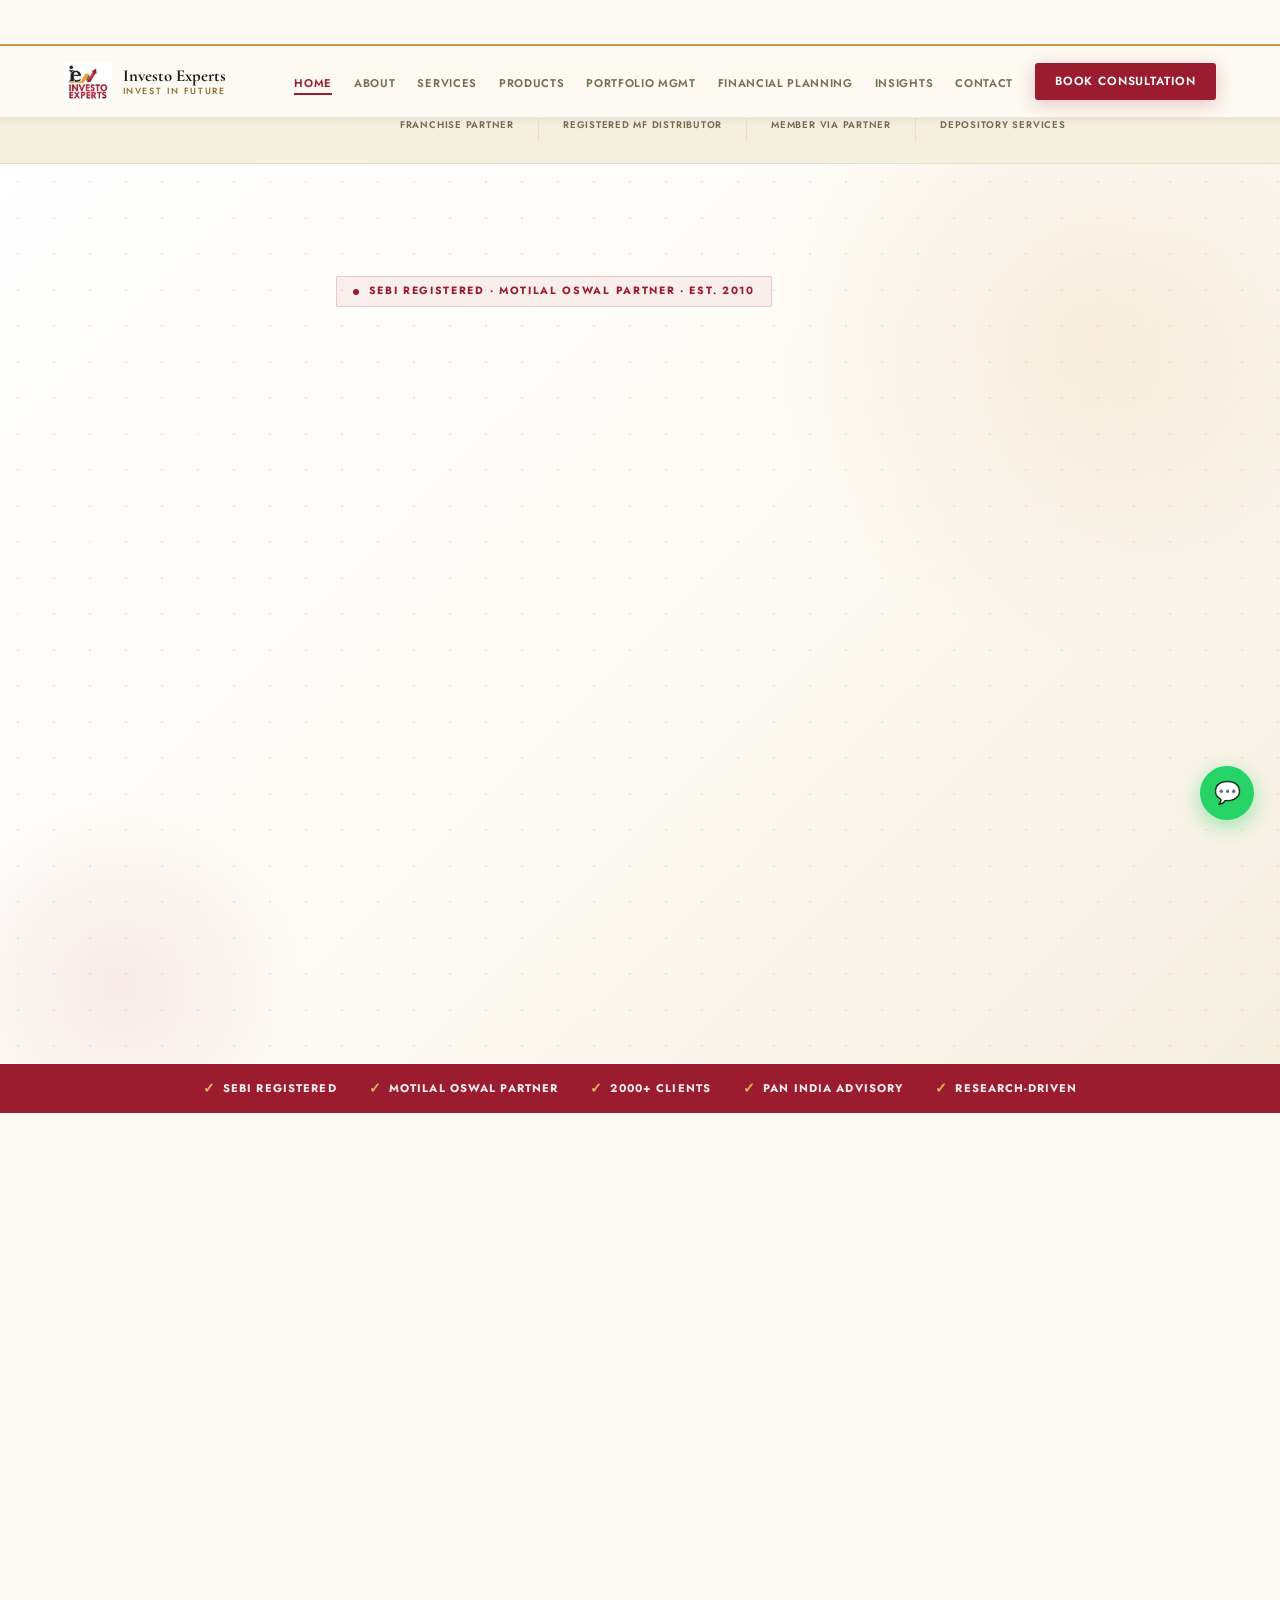
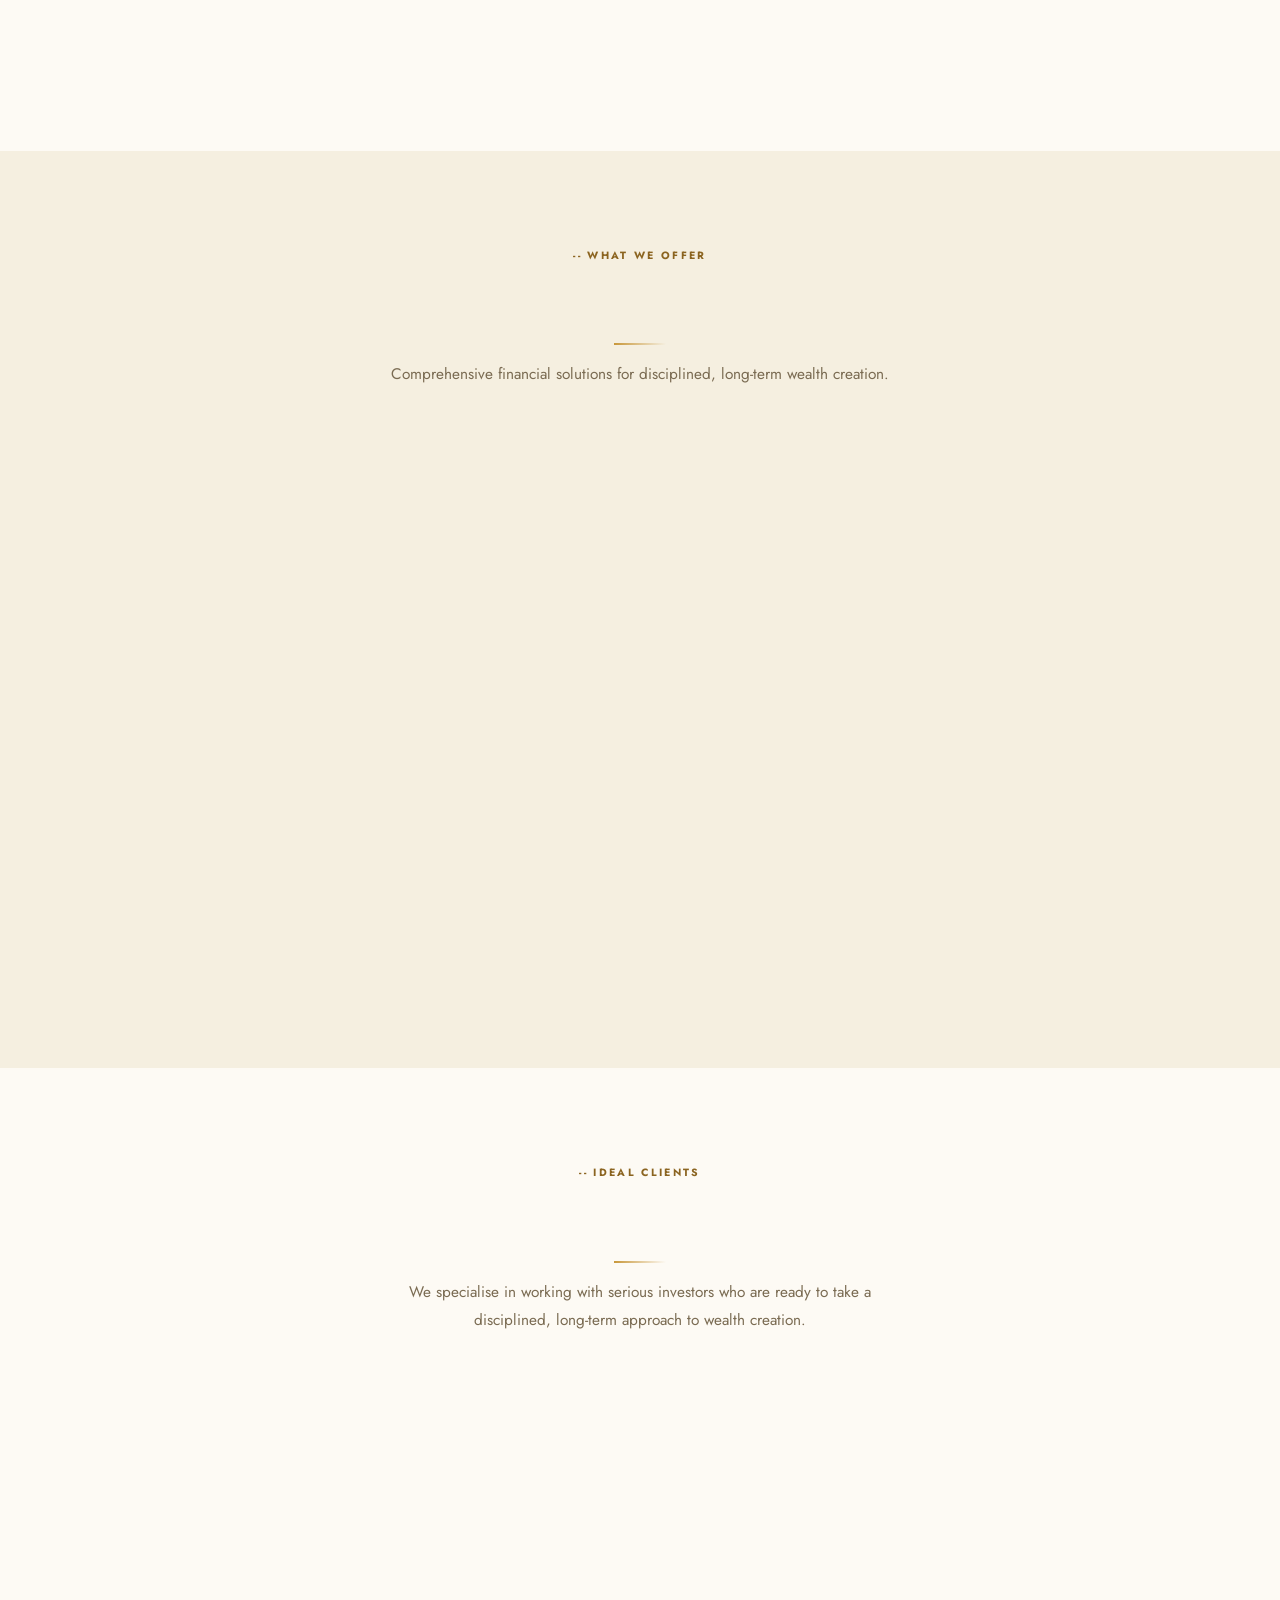
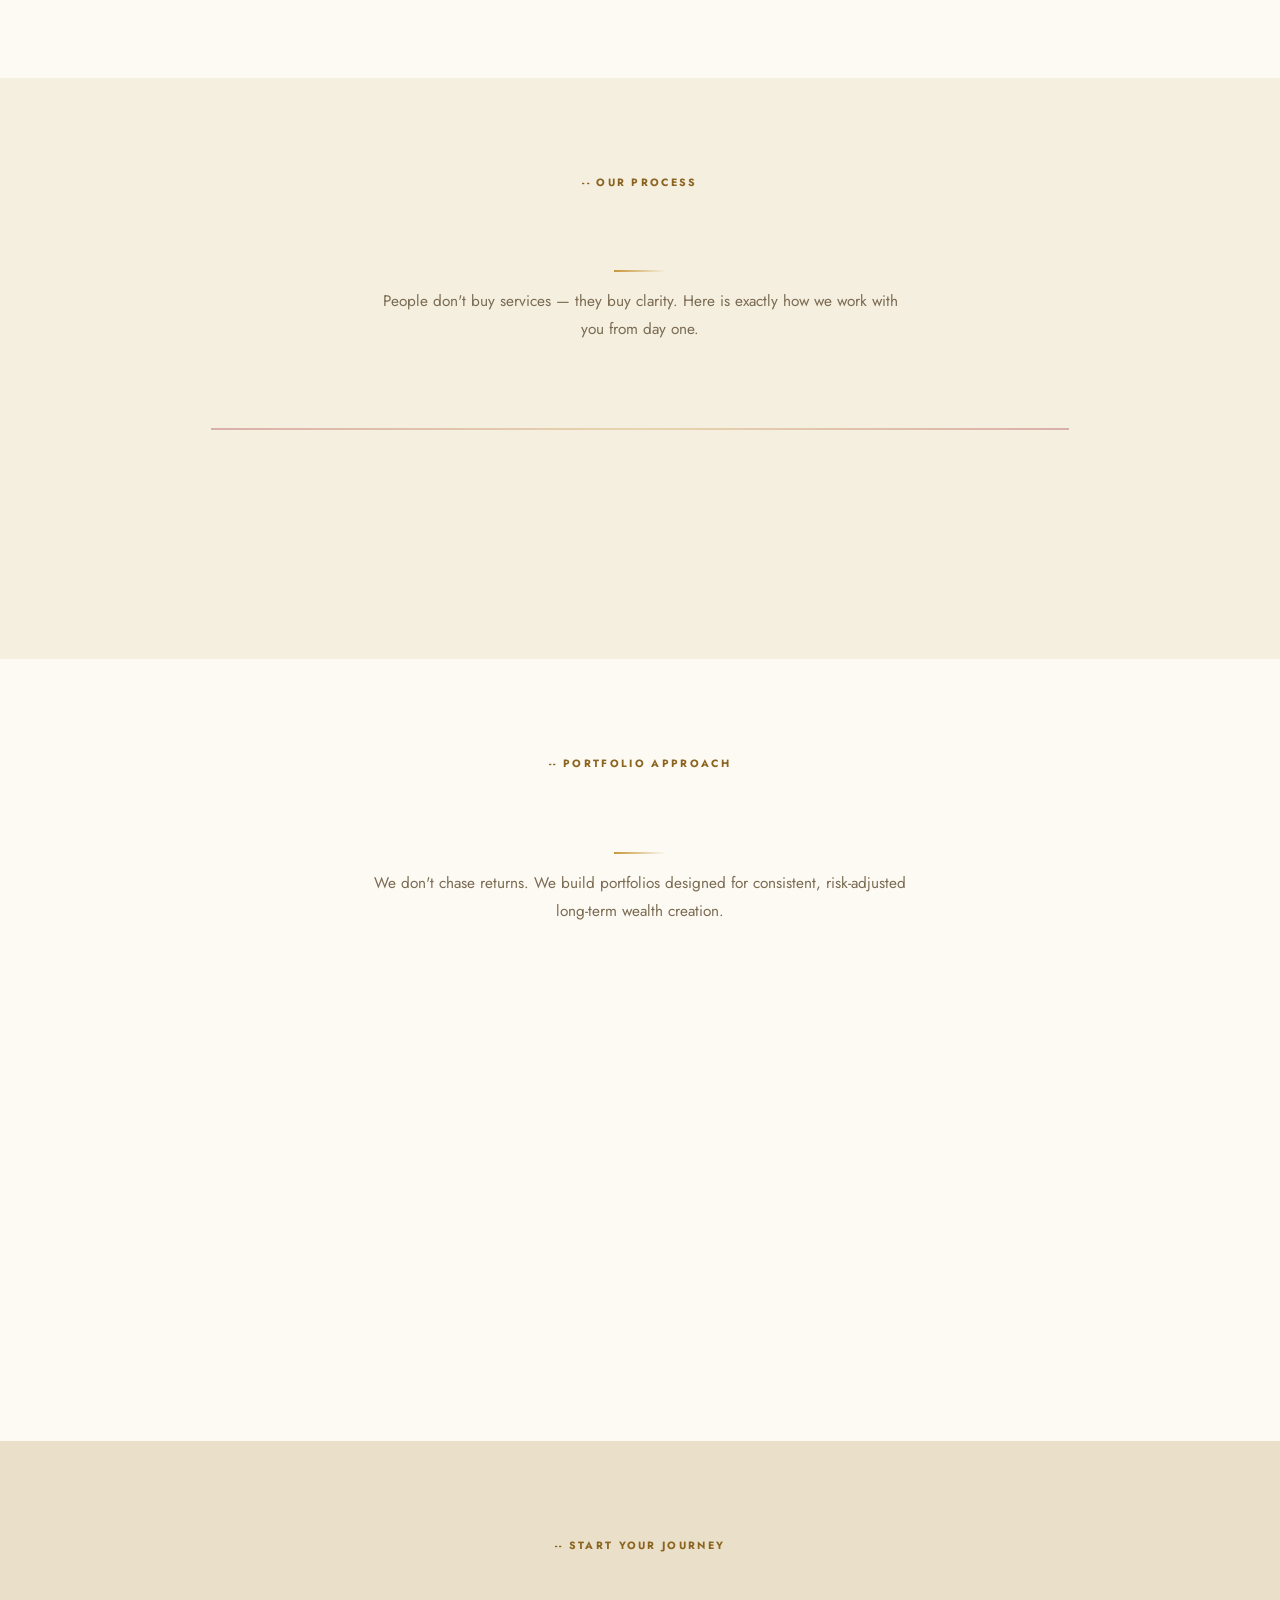
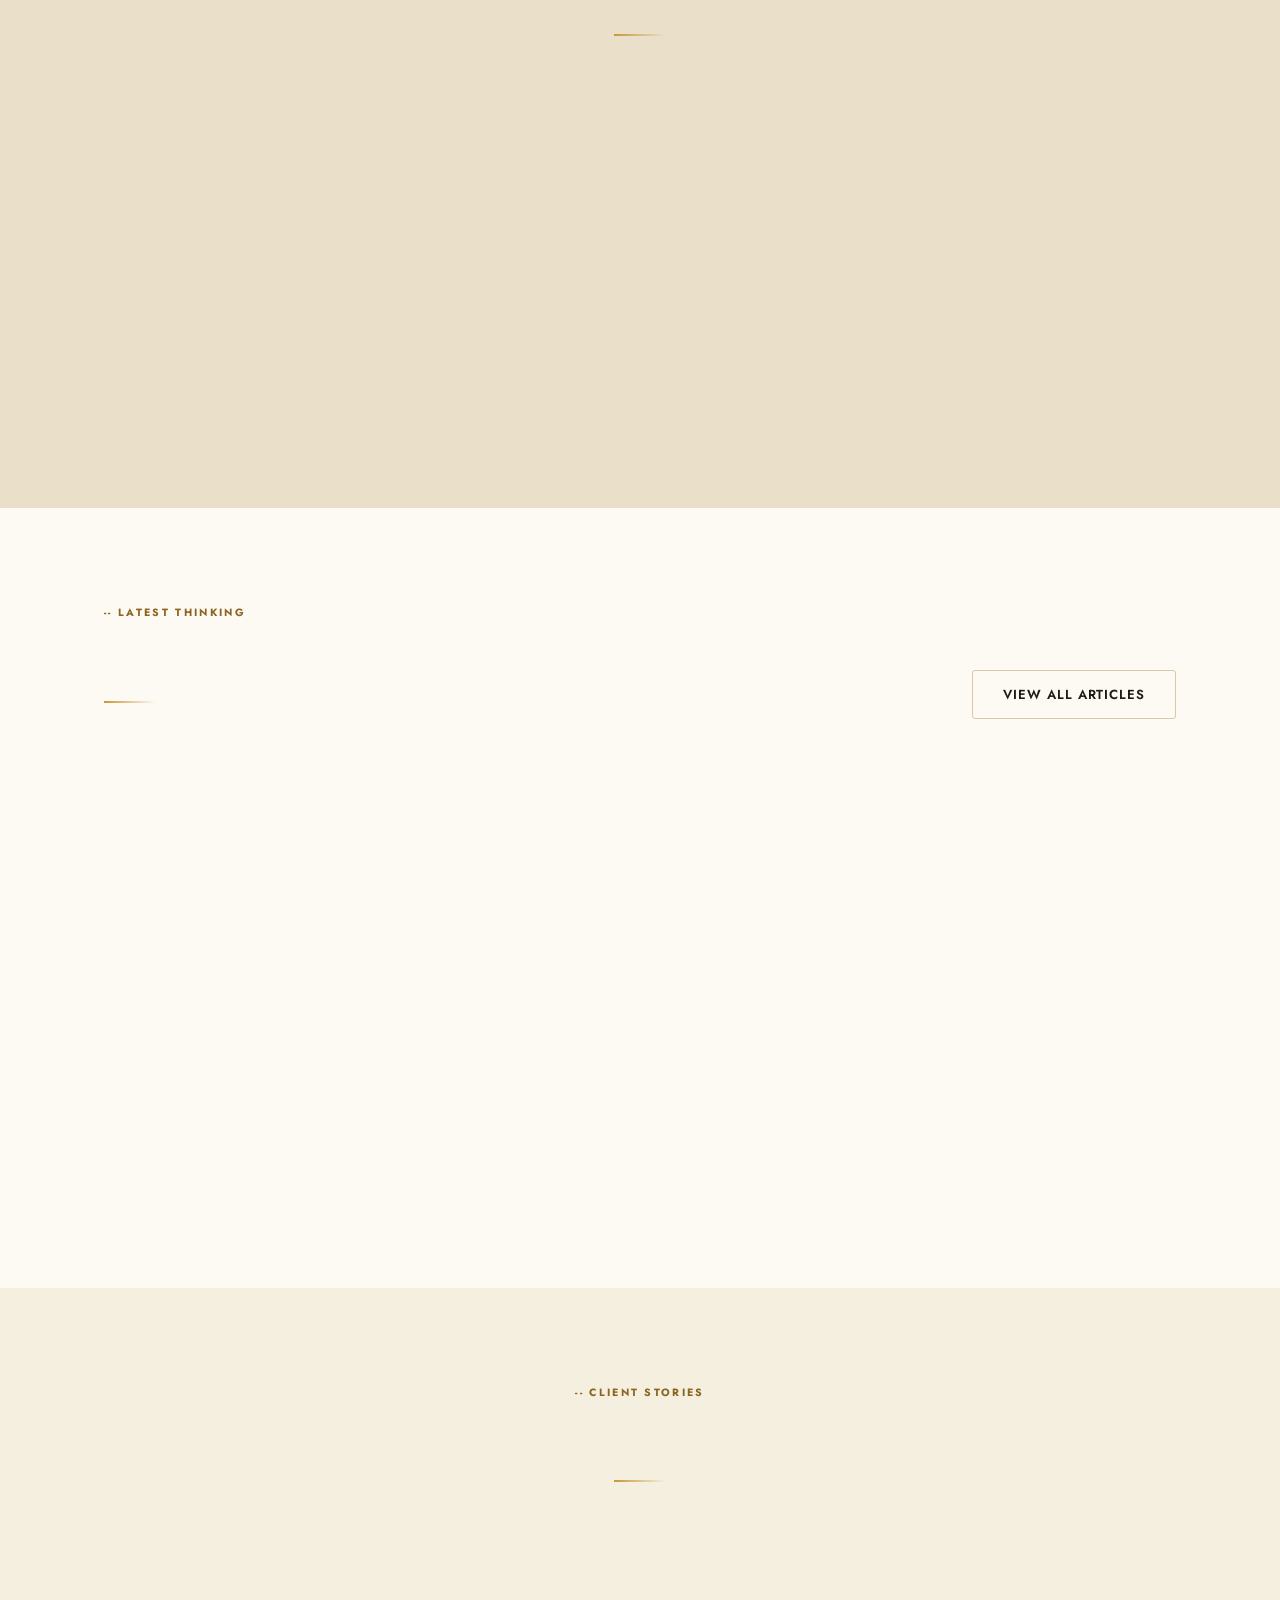
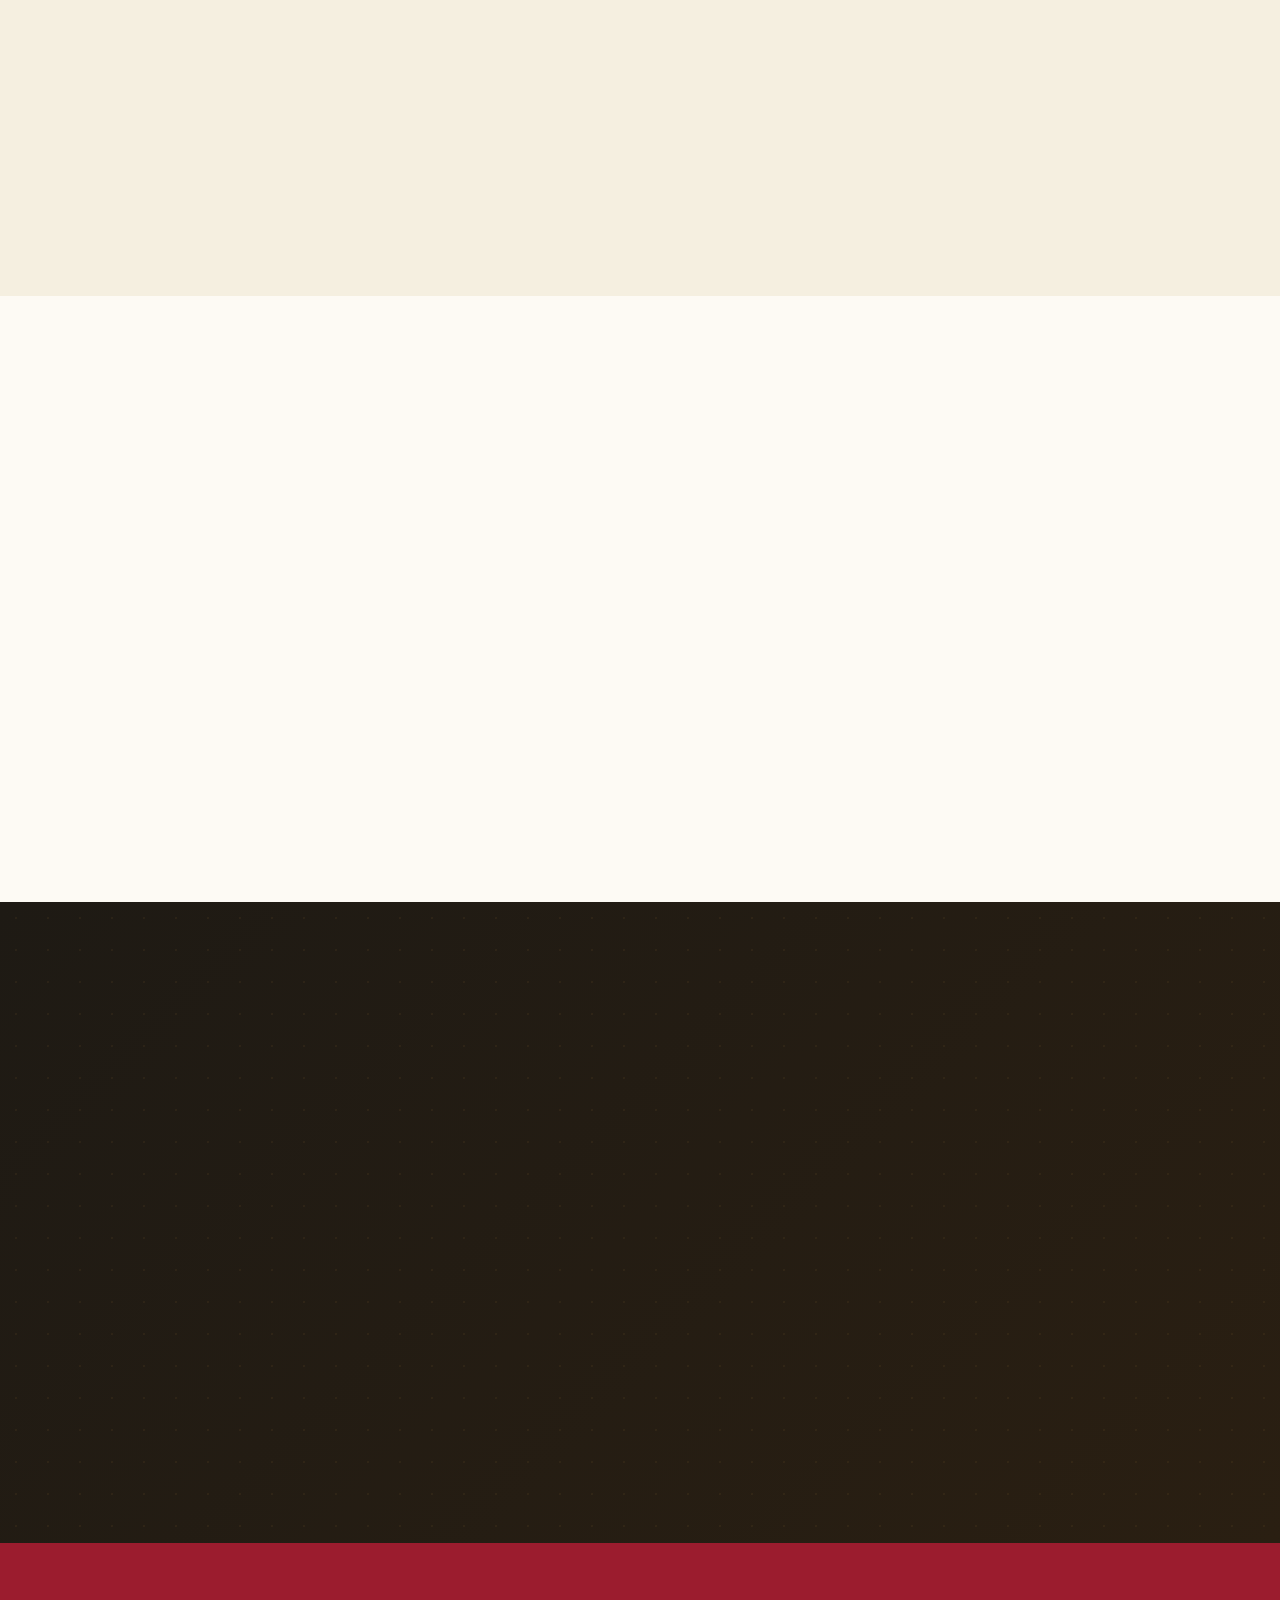
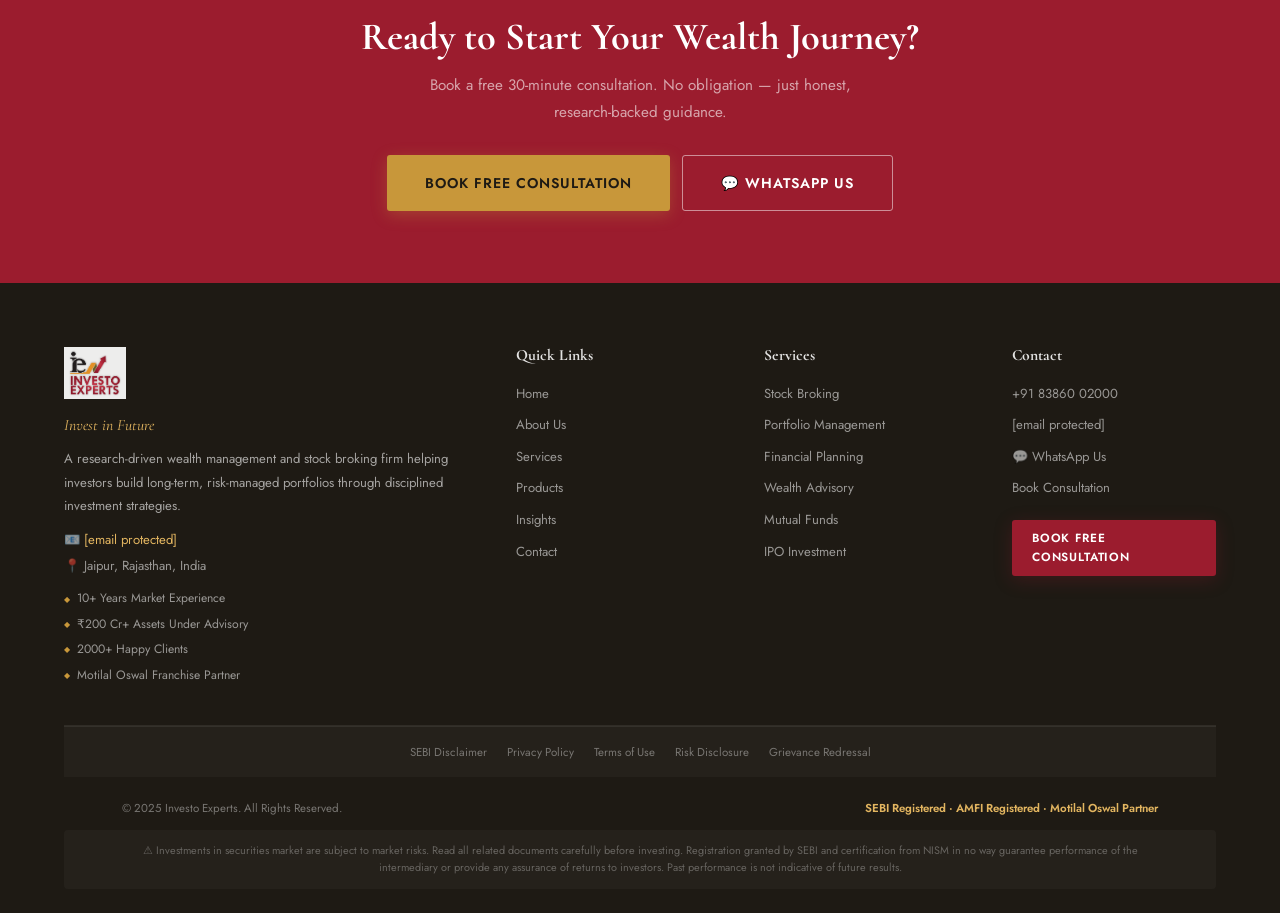
==== commit 494b5c53: "Remove team page navigation" ====
--- a/index.html
+++ b/index.html
@@ -50,7 +50,6 @@
 <li><a href="portfolio-management.html" class="nav-link">Portfolio Mgmt</a></li>
 <li><a href="financial-planning.html" class="nav-link">Financial Planning</a></li>
 <li><a href="insights.html" class="nav-link">Insights</a></li>
-<li><a href="team.html" class="nav-link">Team</a></li>
 <li><a href="contact.html" class="nav-link">Contact</a></li>
 
     <li><a href="contact.html" class="btn bc bsm">Book Consultation</a></li>
@@ -64,7 +63,6 @@
 <a href="portfolio-management.html" class="mmlink">Portfolio Mgmt</a>
 <a href="financial-planning.html" class="mmlink">Financial Planning</a>
 <a href="insights.html" class="mmlink">Insights</a>
-<a href="team.html" class="mmlink">Team</a>
 <a href="contact.html" class="mmlink">Contact</a>
 
   <a href="contact.html" class="btn bc" style="margin-top:10px;justify-content:center">Book Free Consultation</a>
@@ -388,7 +386,6 @@
       <li><a href="services.html">Services</a></li>
       <li><a href="products.html">Products</a></li>
       <li><a href="insights.html">Insights</a></li>
-      <li><a href="team.html">Team</a></li>
       <li><a href="contact.html">Contact</a></li>
     </ul></div>
     <div class="fcol"><h5>Services</h5><ul>
